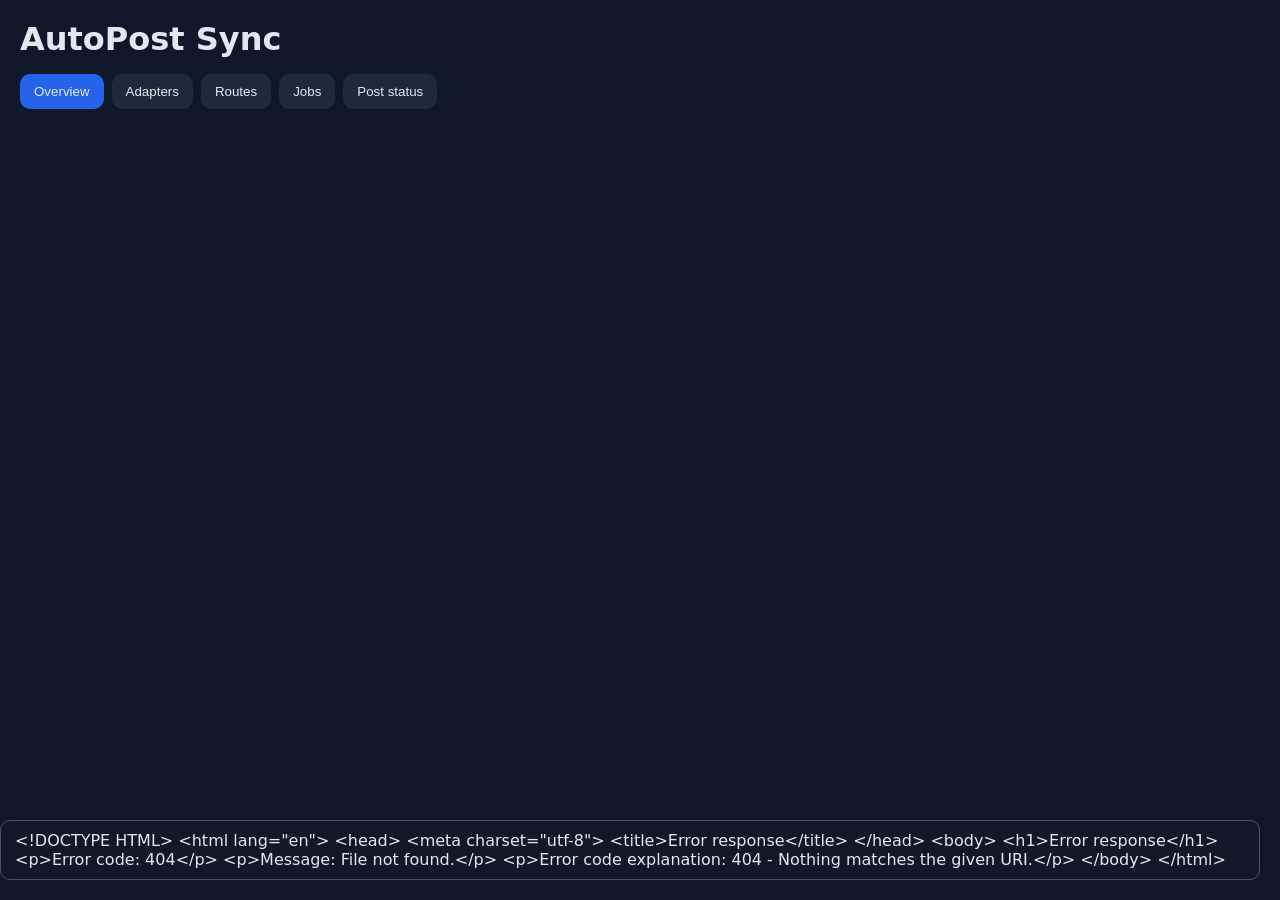
==== app/webui/index.html @ 3914d303 "tg add channel support" ====
<!doctype html>
<html lang="ru">
<head>
  <meta charset="utf-8">
  <meta name="viewport" content="width=device-width,initial-scale=1">
  <title>AutoPost Sync</title>
  <style>
    body{font-family:system-ui,sans-serif;margin:0;background:#0f172a;color:#e2e8f0}
    .wrap{max-width:1400px;margin:0 auto;padding:20px}.tabs{display:flex;gap:8px;flex-wrap:wrap;margin-bottom:16px}.tabs button{padding:10px 14px;border:0;border-radius:10px;background:#1e293b;color:#e2e8f0;cursor:pointer}.tabs button.active{background:#2563eb}.tab{display:none}.tab.active{display:block}
    .grid{display:grid;grid-template-columns:repeat(auto-fit,minmax(280px,1fr));gap:16px}.card{background:#111827;padding:16px;border-radius:14px;border:1px solid #334155}h2,h3{margin:0 0 12px} h1{margin:0 0 16px}
    label{display:block;margin-bottom:10px}.label{display:block;font-size:12px;color:#94a3b8;margin-bottom:4px}.help{display:block;font-size:12px;color:#94a3b8;margin-top:4px}
    input,select,textarea{width:100%;box-sizing:border-box;padding:10px;border-radius:10px;border:1px solid #475569;background:#020617;color:#e2e8f0}.checkbox{width:auto} textarea{min-height:90px}
    .row{display:grid;grid-template-columns:1fr 1fr;gap:10px}.row3{display:grid;grid-template-columns:repeat(3,1fr);gap:10px}.row4{display:grid;grid-template-columns:repeat(4,1fr);gap:10px}
    .btn{padding:10px 14px;border:0;border-radius:10px;background:#2563eb;color:white;cursor:pointer}.btn.secondary{background:#334155}.btn.danger{background:#b91c1c}.btn.small{padding:6px 10px;font-size:12px}
    .muted{color:#94a3b8;font-size:13px}.mono{font-family:ui-monospace,monospace}.pill{display:inline-block;padding:3px 8px;border-radius:999px;background:#1e293b;font-size:12px}.hidden{display:none}.toast{position:fixed;right:20px;bottom:20px;background:#111827;border:1px solid #475569;padding:10px 14px;border-radius:10px}
    table{width:100%;border-collapse:collapse}th,td{padding:8px;border-bottom:1px solid #334155;text-align:left;vertical-align:top}.route-head{cursor:pointer}.route-expanded{background:#0b1220}.warning{color:#fbbf24}.good{color:#86efac}.inline{display:flex;gap:8px;align-items:center;flex-wrap:wrap}
  </style>
</head>
<body><div class="wrap">
  <h1>AutoPost Sync</h1>
  <div class="tabs">
    <button class="active" data-tab="overview">Overview</button>
    <button data-tab="adapters">Adapters</button>
    <button data-tab="routes">Routes</button>
    <button data-tab="jobs">Jobs</button>
    <button data-tab="links">Post status</button>
  </div>
  <section id="tab-overview" class="tab active"><div id="overview"></div></section>
  <section id="tab-adapters" class="tab">
    <div class="row" style="margin-bottom:16px"><div class="card"><h3>Создать инстанс адаптера</h3><div class="row3"><label><span class="label">Тип адаптера</span><select id="newAdapterKey"></select></label><label><span class="label">ID инстанса</span><input id="newInstanceId" placeholder="telegram-main"></label><label><span class="label">Название</span><input id="newDisplayName" placeholder="Telegram main"></label></div><div class="inline"><button class="btn" id="createInstanceBtn">Создать</button><span class="muted">После сохранения конфигурации нужен restart приложения.</span></div></div></div>
    <div id="adapterInstances"></div>
  </section>
  <section id="tab-routes" class="tab">
    <div class="card">
      <h3>Новый маршрут</h3>
      <form id="routeForm">
        <div class="row3">
          <label><span class="label">Route ID</span><input name="id" required></label>
          <label><span class="label">Source adapter</span><select name="source_adapter_id"></select></label>
          <label><span class="label">Source chat id / ссылка</span><input name="source_chat_id" required><span class="help">Можно указать числовой chat id, @username или ссылку вида https://t.me/username</span></label>
          <label><span class="label">Target adapter</span><select name="target_adapter_id"></select></label>
          <label><span class="label">Target chat id / ссылка</span><input name="target_chat_id" required><span class="help">Можно указать числовой chat id, @username или ссылку вида https://t.me/username</span></label>
          <label><span class="label">Enabled</span><select name="enabled"><option value="true">true</option><option value="false">false</option></select></label>
        </div>
        <div class="inline" style="margin-top:8px"><button class="btn" type="submit">Сохранить маршрут</button><button class="btn secondary" type="button" id="routeDeleteBtn">Удалить по id</button></div>
      </form>
    </div>
    <div class="card" style="margin-top:16px"><div id="routes"></div></div>
  </section>
  <section id="tab-jobs" class="tab"><div class="card"><div id="jobs"></div></div></section>
  <section id="tab-links" class="tab"><div class="card"><div id="links"></div></div></section>
</div><div id="toast" class="toast hidden"></div>
<script>
const state={defs:[],instances:[],overview:{},routes:[],jobs:[],links:[],expandedRouteId:null};
const $=s=>document.querySelector(s); const $$=s=>Array.from(document.querySelectorAll(s)); const esc=s=>String(s??'').replace(/[&<>"']/g,m=>({'&':'&amp;','<':'&lt;','>':'&gt;','"':'&quot;',"'":'&#39;'}[m]));
async function api(url, opts={}){const r=await fetch(url,{headers:{'content-type':'application/json'},...opts}); if(!r.ok) throw new Error(await r.text()); return r.headers.get('content-type')?.includes('json')?r.json():r.text()}
function toast(msg){const el=$('#toast');el.textContent=msg;el.classList.remove('hidden');setTimeout(()=>el.classList.add('hidden'),3000)}
$$('.tabs button').forEach(b=>b.onclick=()=>{$$('.tabs button').forEach(x=>x.classList.remove('active')); b.classList.add('active'); $$('.tab').forEach(x=>x.classList.remove('active')); $('#tab-'+b.dataset.tab).classList.add('active')})
function bool(v){return String(v)==='true'} function listStr(v){return String(v||'').split(',').map(x=>x.trim()).filter(Boolean)}
function valueFromField(field, raw){ if(field.field_type==='bool') return bool(raw); if(field.field_type==='int') return raw===''?null:Number(raw); if(field.field_type==='float') return raw===''?null:Number(raw); if(field.field_type==='list_str') return listStr(raw); return raw===''?null:String(raw)}
function fieldInput(field, value, secretPresent=false){ const val=value??field.default??''; const attrs=`data-name="${field.name}" data-type="${field.field_type}" ${field.secret?'data-secret="1"':''}`; if(field.field_type==='bool'){return `<select ${attrs}><option value="true" ${val!==false?'selected':''}>true</option><option value="false" ${val===false?'selected':''}>false</option></select>`} if(field.field_type==='choice'){return `<select ${attrs}>${(field.options||[]).map(o=>`<option value="${esc(o.value)}" ${o.value===val?'selected':''}>${esc(o.label)}</option>`).join('')}</select>`} if(field.field_type==='list_str'){return `<input ${attrs} value="${esc((val||[]).join(', '))}" placeholder="id1, id2">`} if(field.secret){return `<input ${attrs} type="password" placeholder="${secretPresent?'Оставь пустым чтобы не менять':'Введите значение'}">`} return `<input ${attrs} value="${esc(val)}">`; }
function isFieldVisible(values, rule){ if(!rule) return true; if(rule.all) return rule.all.every(child=>isFieldVisible(values, child)); if(rule.any) return rule.any.some(child=>isFieldVisible(values, child)); if(!rule.field) return true; const value = values[rule.field]; if(rule.eq !== undefined && rule.eq !== null && value !== rule.eq) return false; if(rule.ne !== undefined && rule.ne !== null && value === rule.ne) return false; if(Array.isArray(rule.in) && !rule.in.includes(value)) return false; if(Array.isArray(rule.not_in) && rule.not_in.includes(value)) return false; if(rule.is_true === true && value !== true) return false; if(rule.is_false === true && value !== false) return false; if(rule.is_none === true && value !== null && value !== undefined && value !== '') return false; if(rule.is_not_none === true && (value === null || value === undefined || value === '')) return false; return true;}
function collectFormValues(form, def){ const values = {}; for(const field of (def.fields || [])){ const el=form.querySelector(`[data-name="${field.name}"]`); if(!el) continue; values[field.name]=valueFromField(field, el.value);} return values; }
function updateFieldVisibility(form, def){ const values=collectFormValues(form, def); for(const field of (def.fields||[])){ const wrapper=form.querySelector(`[data-field-wrapper="1"][data-field-name="${field.name}"]`); if(!wrapper) continue; wrapper.classList.toggle('hidden', !isFieldVisible(values, field.visible_when)); }}
function buildDiagnostics(){ const o=state.overview||{}; const diagnostics=[]; if((o.routes_total||0)>0 && (o.routes_with_policy||0)===0) diagnostics.push('Есть маршруты, но ни у одного нет настроек синхронизации'); if((o.routes_total||0) > (o.routes_with_policy||0)) diagnostics.push('У части маршрутов не настроена политика синхронизации'); const disabledUpdates=(state.instances||[]).filter(x=>x.enabled && x.config && x.config.receive_updates===false); if(disabledUpdates.length) diagnostics.push('Adapter receives no updates: '+disabledUpdates.map(x=>x.id).join(', ')); if((o.jobs_total||0)===0) diagnostics.push('Delivery queue is idle'); return diagnostics;}
function renderOverview(){ const o=state.overview||{}; const diagnostics=buildDiagnostics(); const statuses=o.adapter_runtime_statuses||[]; $('#overview').innerHTML=`<div class="grid"><div class="card"><h3>Сводка</h3><div class="muted">adapter instances: ${o.adapter_instances_total||0}</div><div class="muted">routes: ${o.routes_total||0}</div><div class="muted">routes with sync settings: ${o.routes_with_policy||0}</div><div class="muted">jobs: ${o.jobs_total||0}</div><div class="muted">links: ${o.links_total||0}</div></div><div class="card"><h3>Runtime adapters</h3>${statuses.map(x=>`<div style="margin-bottom:10px"><div class="mono">${esc(x.instance_id)} <span class="pill">${esc(x.platform)}</span> <span class="pill">${esc(x.status||'unknown')}</span> ${x.connected?'<span class="good">connected</span>':'<span class="warning">not connected</span>'}</div><div class="muted">events: ${x.events_received||0}, ignored: ${x.events_ignored||0}, published: ${x.posts_published||0}</div>${x.last_error?`<div class="warning">last error: ${esc(x.last_error)}</div>`:''}${(x.logs||[]).slice(0,3).map(log=>`<div class="muted mono">${esc(log.ts||'')} ${esc(log.message||'')}</div>`).join('')}</div>`).join('')||'<div class="muted">пока нет</div>'}</div><div class="card"><h3>Jobs by status</h3>${Object.entries(o.jobs_by_status||{}).map(([k,v])=>`<div>${esc(k)}: ${v}</div>`).join('')||'<div class="muted">пусто</div>'}</div><div class="card"><h3>Диагностика</h3>${diagnostics.length?diagnostics.map(x=>`<div class="muted">${esc(x)}</div>`).join(''):'<div class="muted">Явных проблем не найдено</div>'}</div></div>`;}
function renderDefinitionsSelect(){ $('#newAdapterKey').innerHTML=state.defs.map(d=>`<option value="${esc(d.adapter_key)}">${esc(d.title)}</option>`).join('') }
function buildInstanceCard(instance){ const def=state.defs.find(d=>d.adapter_key===instance.adapter_key); if(!def) return ''; const cfg=instance.config||{}; const present=instance.secret_fields_present||{}; const simple=def.fields.filter(f=>f.scope==='simple'); const adv=def.fields.filter(f=>f.scope==='advanced'); const renderFields=(fields)=>fields.map(f=>`<label data-field-wrapper="1" data-field-name="${esc(f.name)}"><span class="label">${esc(f.label)}</span>${fieldInput(f, cfg[f.name], !!present[f.name])}<span class="help">${esc(f.help_text||'')}</span></label>`).join(''); return `<div class="card"><div class="inline" style="justify-content:space-between"><div><h3>${esc(instance.display_name)}</h3><div class="muted mono">${esc(instance.id)} · ${esc(instance.adapter_key)} · ${esc(instance.platform)}</div></div><div class="inline"><span class="pill">${instance.enabled?'enabled':'disabled'}</span><button class="btn secondary toggle-advanced" data-id="${esc(instance.id)}">advanced</button><button class="btn danger delete-instance" data-id="${esc(instance.id)}">delete</button></div></div><form class="instance-form" data-id="${esc(instance.id)}" data-adapter-key="${esc(instance.adapter_key)}"><div class="row3">${renderFields(simple)}</div><div class="advanced hidden" id="adv-${esc(instance.id)}"><div class="row3">${renderFields(adv)}</div></div><div class="inline"><button class="btn" type="submit">Сохранить</button><span class="muted">Секретные поля можно оставлять пустыми — старое значение сохранится.</span></div></form></div>` }
function renderInstances(){ $('#adapterInstances').innerHTML=(state.instances||[]).map(buildInstanceCard).join('')||'<div class="card"><div class="muted">Инстансов пока нет</div></div>'; $$('.toggle-advanced').forEach(b=>b.onclick=()=>$('#adv-'+b.dataset.id).classList.toggle('hidden')); $$('.delete-instance').forEach(b=>b.onclick=async()=>{await api('/api/adapter-instances/'+encodeURIComponent(b.dataset.id),{method:'DELETE'}); toast('Инстанс удалён'); await refreshAll()}); $$('.instance-form').forEach(f=>{ const def=state.defs.find(x=>x.adapter_key===f.dataset.adapterKey); const reeval=()=>updateFieldVisibility(f, def); f.onchange=reeval; f.oninput=reeval; reeval(); f.onsubmit=saveInstanceForm }) }
async function saveInstanceForm(e){ e.preventDefault(); const form=e.currentTarget; const id=form.dataset.id; const adapter_key=form.dataset.adapterKey; const instance=state.instances.find(x=>x.id===id); const def=state.defs.find(x=>x.adapter_key===adapter_key); const config={}, secrets={}; for(const field of def.fields){ const el=form.querySelector(`[data-name="${field.name}"]`); if(!el) continue; const value=valueFromField(field, el.value); if(field.secret){ if(el.value.trim()!=='') secrets[field.name]=value; } else { if(field.name==='display_name') continue; if(field.name==='enabled') continue; config[field.name]=value; } } await api('/api/adapter-instances',{method:'POST', body:JSON.stringify({id,adapter_key,display_name:form.querySelector('[data-name="display_name"]').value||instance.display_name,enabled:bool(form.querySelector('[data-name="enabled"]').value),config,secrets})}); toast('Сохранено. Для runtime нужен restart.'); await refreshAll() }
async function createInstance(){ const adapter_key=$('#newAdapterKey').value; const id=$('#newInstanceId').value.trim(); const display_name=$('#newDisplayName').value.trim()||id; if(!id) return toast('Нужен id'); await api('/api/adapter-instances',{method:'POST', body:JSON.stringify({id,adapter_key,display_name,enabled:true,config:{},secrets:{}})}); toast('Инстанс создан'); $('#newInstanceId').value=''; $('#newDisplayName').value=''; await refreshAll() }
function fillRouteOptions(){ const opts=(state.instances||[]).map(x=>`<option value="${esc(x.id)}">${esc(x.display_name)} (${esc(x.id)})</option>`).join(''); $('[name="source_adapter_id"]').innerHTML=opts; $('[name="target_adapter_id"]').innerHTML=opts }
function routePolicyStatus(route){ if(!route.has_policy) return '<span class="warning">нет настроек синхронизации</span>'; if(route.policy_enabled) return '<span class="good">настроено</span>'; return '<span class="warning">политика выключена</span>'; }
function routeDetail(route){ const checked=(v)=>v?'checked':''; return `<div><div class="muted" style="margin-bottom:10px">Настройки синхронизации именно для этого маршрута.</div><form class="route-policy-form" data-id="${esc(route.id)}"><div class="row4"><label><span class="label">Синхронизация маршрута</span><select name="has_policy"><option value="true" ${(route.has_policy && route.policy_enabled)?'selected':''}>включена</option><option value="false" ${(!route.has_policy || !route.policy_enabled)?'selected':''}>выключена</option></select><span class="help">Если выключено, этот маршрут не создаёт jobs.</span></label><label><span class="label">Repost mode</span><select name="repost_mode"><option value="ignore" ${route.repost_mode==='ignore'?'selected':''}>ignore</option><option value="flatten" ${route.repost_mode==='flatten'?'selected':''}>flatten</option><option value="preserve_reference" ${route.repost_mode==='preserve_reference'?'selected':''}>preserve_reference</option></select></label><label><span class="label">Max images</span><input name="max_images" value="${esc(route.content_policy?.max_images ?? '')}"></label></div><div class="row4"><label><input class="checkbox" type="checkbox" name="allow_text" ${checked(route.content_policy?.allow_text ?? true)}> Текст</label><label><input class="checkbox" type="checkbox" name="allow_images" ${checked(route.content_policy?.allow_images ?? true)}> Картинки</label><label><input class="checkbox" type="checkbox" name="allow_video" ${checked(route.content_policy?.allow_video ?? true)}> Видео</label><label><input class="checkbox" type="checkbox" name="allow_audio" ${checked(route.content_policy?.allow_audio ?? true)}> Аудио</label><label><input class="checkbox" type="checkbox" name="allow_documents" ${checked(route.content_policy?.allow_documents ?? false)}> Документы</label><label><input class="checkbox" type="checkbox" name="allow_reposts" ${checked(route.content_policy?.allow_reposts ?? false)}> Репосты</label><label><input class="checkbox" type="checkbox" name="drop_unsupported_media" ${checked(route.content_policy?.drop_unsupported_media ?? true)}> Отбрасывать неподдерживаемые медиа</label></div><label><span class="label">Text template</span><textarea name="copy_text_template" placeholder="{text}">${esc(route.copy_text_template || '')}</textarea><span class="help">Можно использовать {text}. Пример: {text}

Источник: Telegram</span></label><div class="inline"><button class="btn small" type="submit">Сохранить настройки маршрута</button><button class="btn danger small route-delete-inline" type="button" data-id="${esc(route.id)}">Удалить маршрут</button></div></form></div>`; }
function renderRoutes(){ const rows=(state.routes||[]).map(r=>{ const expanded = state.expandedRouteId===r.id; return `<tr class="route-head" data-route-id="${esc(r.id)}"><td>${esc(r.id)}</td><td>${esc(r.source_adapter_id)} / <span class="mono">${esc(r.source_chat_id)}</span></td><td>${esc(r.target_adapter_id)} / <span class="mono">${esc(r.target_chat_id)}</span></td><td>${esc(r.enabled)}</td><td>${routePolicyStatus(r)}</td></tr><tr class="route-expanded ${expanded?'':'hidden'}" data-route-detail="${esc(r.id)}"><td colspan="5">${routeDetail(r)}</td></tr>`; }).join(''); $('#routes').innerHTML=`<table><thead><tr><th>id</th><th>source</th><th>target</th><th>enabled</th><th>sync</th></tr></thead><tbody>${rows}</tbody></table>`; $$('[data-route-id]').forEach(tr=>tr.onclick=()=>{state.expandedRouteId=state.expandedRouteId===tr.dataset.routeId?null:tr.dataset.routeId; renderRoutes();}); $$('.route-policy-form').forEach(f=>f.onsubmit=saveRoutePolicy); $$('.route-delete-inline').forEach(b=>b.onclick=async(ev)=>{ev.stopPropagation(); const id=b.dataset.id; await api('/routes/'+encodeURIComponent(id),{method:'DELETE'}); toast('Route deleted'); if(state.expandedRouteId===id) state.expandedRouteId=null; await refreshAll();}); }
async function saveRoute(e){ e.preventDefault(); const f=e.currentTarget; const src=state.instances.find(x=>x.id===f.source_adapter_id.value); const dst=state.instances.find(x=>x.id===f.target_adapter_id.value); await api('/routes',{method:'POST', body:JSON.stringify({id:f.id.value,source_adapter_id:f.source_adapter_id.value,source_platform:src.platform,source_chat_id:f.source_chat_id.value,target_adapter_id:f.target_adapter_id.value,target_platform:dst.platform,target_chat_id:f.target_chat_id.value,enabled:bool(f.enabled.value),has_policy:false,policy_enabled:true,content_policy:{allow_text:true,allow_images:true,allow_video:true,allow_audio:true,allow_documents:false,allow_reposts:false,drop_unsupported_media:true},repost_mode:'ignore',copy_text_template:null})}); toast('Маршрут сохранён'); await refreshAll() }
async function saveRoutePolicy(e){ e.preventDefault(); const form=e.currentTarget; const route = state.routes.find(x=>x.id===form.dataset.id); if(!route) return; const syncEnabled = bool(form.has_policy.value); await api('/routes',{method:'POST', body:JSON.stringify({...route, has_policy: syncEnabled, policy_enabled: syncEnabled, repost_mode: form.repost_mode.value, copy_text_template: form.copy_text_template.value || null, content_policy: { allow_text: form.allow_text.checked, allow_images: form.allow_images.checked, allow_video: form.allow_video.checked, allow_audio: form.allow_audio.checked, allow_documents: form.allow_documents.checked, allow_reposts: form.allow_reposts.checked, max_images: form.max_images.value===''?null:Number(form.max_images.value), max_video_size_mb: route.content_policy?.max_video_size_mb ?? null, max_audio_size_mb: route.content_policy?.max_audio_size_mb ?? null, drop_unsupported_media: form.drop_unsupported_media.checked }})}); toast('Настройки маршрута сохранены'); await refreshAll(); state.expandedRouteId=form.dataset.id; renderRoutes(); }
function renderJobs(){ $('#jobs').innerHTML='<table><thead><tr><th>id</th><th>status</th><th>target</th><th>origin</th><th>attempts</th><th>error</th><th></th></tr></thead><tbody>'+(state.jobs||[]).map(j=>`<tr><td>${j.id}</td><td>${esc(j.status)}</td><td>${esc(j.target_adapter_id||j.target_platform)} / <span class="mono">${esc(j.target_chat_id)}</span></td><td>${esc(j.origin_adapter_id||j.origin_platform)} / <span class="mono">${esc(j.origin_chat_id)}:${esc(j.origin_message_id)}</span></td><td>${j.attempts}/${j.max_attempts}</td><td class="mono">${esc(j.last_error||'')}</td><td>${['dead_letter','retrying'].includes(j.status)?`<button class="btn secondary" onclick="requeueJob(${j.id})">requeue</button>`:''}</td></tr>`).join('')+'</tbody></table>' }
function renderLinks(){ $('#links').innerHTML='<table><thead><tr><th>origin</th><th>target</th><th>created</th></tr></thead><tbody>'+(state.links||[]).map(l=>`<tr><td>${esc(l.origin_adapter_id||l.origin_platform)} / <span class="mono">${esc(l.origin_chat_id)}:${esc(l.origin_message_id)}</span></td><td>${esc(l.target_adapter_id||l.target_platform)} / <span class="mono">${esc(l.target_chat_id)}:${esc(l.target_message_id)}</span></td><td>${esc(l.created_at||'')}</td></tr>`).join('')+'</tbody></table>' }
async function requeueJob(id){ await api('/api/dashboard/jobs/'+id+'/requeue',{method:'POST'}); toast('Job requeued'); await refreshJobs() }
async function refreshJobs(){ state.overview=await api('/api/dashboard/overview'); state.jobs=await api('/api/dashboard/jobs'); state.links=await api('/api/dashboard/message-links'); renderOverview(); renderJobs(); renderLinks(); }
async function refreshAll(){ state.defs=await api('/api/adapter-definitions'); state.instances=await api('/api/adapter-instances'); state.overview=await api('/api/dashboard/overview'); state.routes=await api('/api/dashboard/routes'); state.jobs=await api('/api/dashboard/jobs'); state.links=await api('/api/dashboard/message-links'); renderDefinitionsSelect(); renderOverview(); renderInstances(); fillRouteOptions(); renderRoutes(); renderJobs(); renderLinks(); }
$('#createInstanceBtn').onclick=createInstance; $('#routeForm').onsubmit=saveRoute; $('#routeDeleteBtn').onclick=async()=>{const id=$('#routeForm [name="id"]').value; if(!id) return; await api('/routes/'+encodeURIComponent(id),{method:'DELETE'}); toast('Route deleted'); await refreshAll()}; refreshAll().catch(e=>toast(e.message));
</script></body></html>
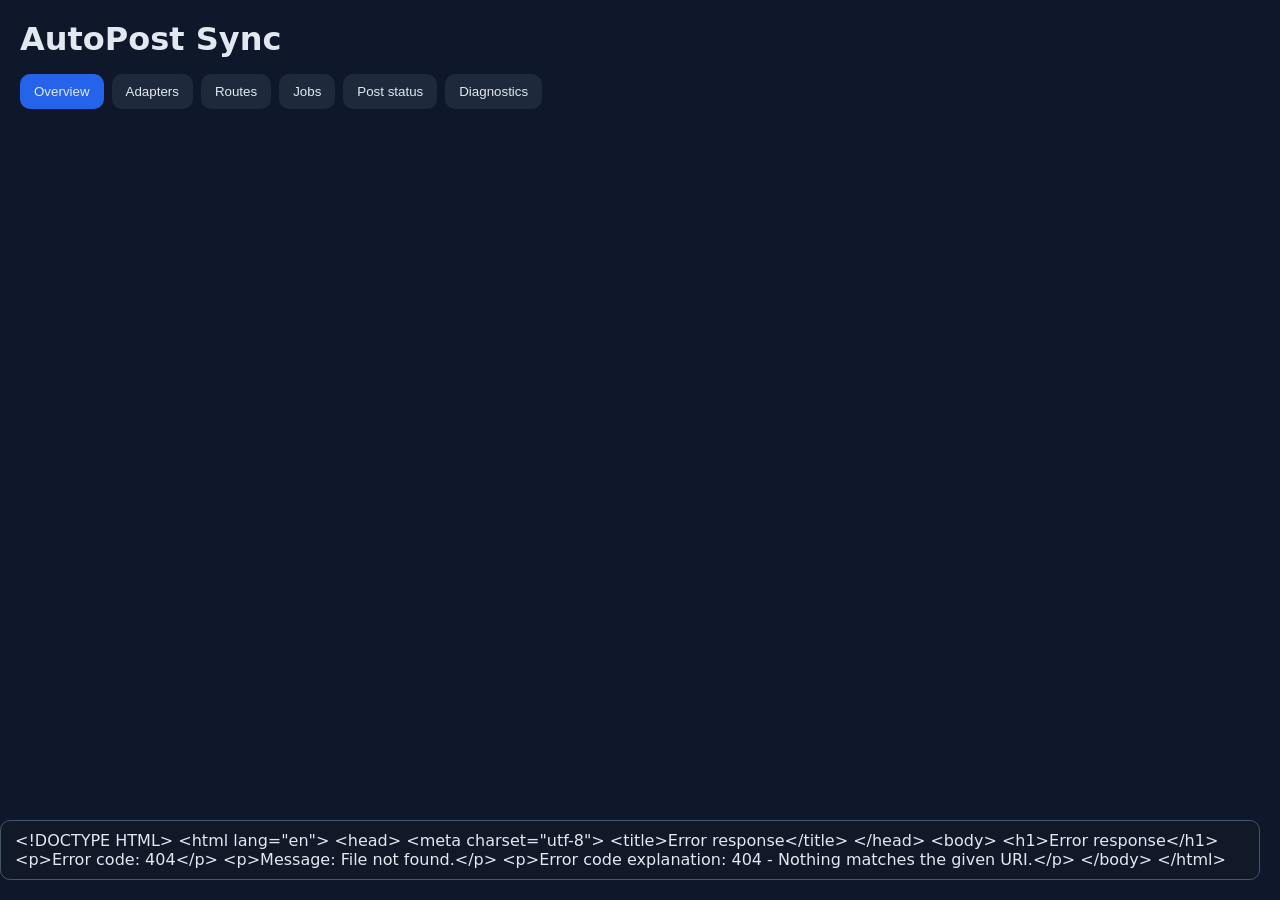
==== commit 540eb12b: "add diag page" ====
--- a/app/webui/index.html
+++ b/app/webui/index.html
@@ -24,6 +24,7 @@
     <button data-tab="routes">Routes</button>
     <button data-tab="jobs">Jobs</button>
     <button data-tab="links">Post status</button>
+    <button data-tab="diagnostics">Diagnostics</button>
   </div>
   <section id="tab-overview" class="tab active"><div id="overview"></div></section>
   <section id="tab-adapters" class="tab">
@@ -49,9 +50,10 @@
   </section>
   <section id="tab-jobs" class="tab"><div class="card"><div id="jobs"></div></div></section>
   <section id="tab-links" class="tab"><div class="card"><div id="links"></div></div></section>
+  <section id="tab-diagnostics" class="tab"><div class="card"><div id="diagnosticsPanel"></div></div></section>
 </div><div id="toast" class="toast hidden"></div>
 <script>
-const state={defs:[],instances:[],overview:{},routes:[],jobs:[],links:[],expandedRouteId:null};
+const state={defs:[],instances:[],overview:{},routes:[],jobs:[],links:[],diagnostics:{},expandedRouteId:null};
 const $=s=>document.querySelector(s); const $$=s=>Array.from(document.querySelectorAll(s)); const esc=s=>String(s??'').replace(/[&<>"']/g,m=>({'&':'&amp;','<':'&lt;','>':'&gt;','"':'&quot;',"'":'&#39;'}[m]));
 async function api(url, opts={}){const r=await fetch(url,{headers:{'content-type':'application/json'},...opts}); if(!r.ok) throw new Error(await r.text()); return r.headers.get('content-type')?.includes('json')?r.json():r.text()}
 function toast(msg){const el=$('#toast');el.textContent=msg;el.classList.remove('hidden');setTimeout(()=>el.classList.add('hidden'),3000)}
@@ -80,7 +82,9 @@
 function renderJobs(){ $('#jobs').innerHTML='<table><thead><tr><th>id</th><th>status</th><th>target</th><th>origin</th><th>attempts</th><th>error</th><th></th></tr></thead><tbody>'+(state.jobs||[]).map(j=>`<tr><td>${j.id}</td><td>${esc(j.status)}</td><td>${esc(j.target_adapter_id||j.target_platform)} / <span class="mono">${esc(j.target_chat_id)}</span></td><td>${esc(j.origin_adapter_id||j.origin_platform)} / <span class="mono">${esc(j.origin_chat_id)}:${esc(j.origin_message_id)}</span></td><td>${j.attempts}/${j.max_attempts}</td><td class="mono">${esc(j.last_error||'')}</td><td>${['dead_letter','retrying'].includes(j.status)?`<button class="btn secondary" onclick="requeueJob(${j.id})">requeue</button>`:''}</td></tr>`).join('')+'</tbody></table>' }
 function renderLinks(){ $('#links').innerHTML='<table><thead><tr><th>origin</th><th>target</th><th>created</th></tr></thead><tbody>'+(state.links||[]).map(l=>`<tr><td>${esc(l.origin_adapter_id||l.origin_platform)} / <span class="mono">${esc(l.origin_chat_id)}:${esc(l.origin_message_id)}</span></td><td>${esc(l.target_adapter_id||l.target_platform)} / <span class="mono">${esc(l.target_chat_id)}:${esc(l.target_message_id)}</span></td><td>${esc(l.created_at||'')}</td></tr>`).join('')+'</tbody></table>' }
 async function requeueJob(id){ await api('/api/dashboard/jobs/'+id+'/requeue',{method:'POST'}); toast('Job requeued'); await refreshJobs() }
-async function refreshJobs(){ state.overview=await api('/api/dashboard/overview'); state.jobs=await api('/api/dashboard/jobs'); state.links=await api('/api/dashboard/message-links'); renderOverview(); renderJobs(); renderLinks(); }
-async function refreshAll(){ state.defs=await api('/api/adapter-definitions'); state.instances=await api('/api/adapter-instances'); state.overview=await api('/api/dashboard/overview'); state.routes=await api('/api/dashboard/routes'); state.jobs=await api('/api/dashboard/jobs'); state.links=await api('/api/dashboard/message-links'); renderDefinitionsSelect(); renderOverview(); renderInstances(); fillRouteOptions(); renderRoutes(); renderJobs(); renderLinks(); }
+function renderDiagnostics(){ const runtime=state.diagnostics?.adapter_runtime_statuses||[]; const routeRows=state.diagnostics?.routes||[]; const cards = runtime.map(r=>`<div class="card" style="margin-bottom:12px"><div class="inline" style="justify-content:space-between"><strong>${esc(r.instance_id)} <span class="pill">${esc(r.platform)}</span></strong><span class="muted">${esc(r.status||'unknown')} / ${r.connected?'connected':'not connected'}</span></div><div class="muted">events: ${r.events_received||0}, ignored: ${r.events_ignored||0}, published: ${r.posts_published||0}</div><div class="muted">last event: ${esc(r.last_event_at||'—')}</div><div class="muted">last error: ${esc(r.last_error||'—')}</div><details style="margin-top:8px"><summary>Последние логи</summary><div class="mono">${(r.logs||[]).map(x=>`${esc(x.ts||'')} ${esc(x.message||'')} ${x.extra?esc(JSON.stringify(x.extra)):''}`).join('<br>')||'пусто'}</div></details><details style="margin-top:8px"><summary>Последние ошибки</summary><div class="mono">${(r.errors||[]).map(x=>`${esc(x.ts||'')} ${esc(x.code||'')} ${esc(x.message||'')}`).join('<br>')||'пусто'}</div></details></div>`).join(''); const routeTable=`<table><thead><tr><th>route</th><th>source</th><th>target</th><th>sync</th></tr></thead><tbody>${routeRows.map(r=>`<tr><td>${esc(r.id)}</td><td>${esc(r.source_adapter_id)} / <span class="mono">${esc(r.source_chat_id)}</span></td><td>${esc(r.target_adapter_id)} / <span class="mono">${esc(r.target_chat_id)}</span></td><td>${r.has_policy&&r.policy_enabled?'<span class="good">on</span>':'<span class="warning">off</span>'}</td></tr>`).join('')}</tbody></table>`; $('#diagnosticsPanel').innerHTML = cards + '<div class="card"><h3>Маршруты</h3>'+routeTable+'</div>'; }
+
+async function refreshJobs(){ state.overview=await api('/api/dashboard/overview'); state.jobs=await api('/api/dashboard/jobs'); state.links=await api('/api/dashboard/message-links'); state.diagnostics=await api('/api/dashboard/diagnostics'); renderOverview(); renderJobs(); renderLinks(); renderDiagnostics(); }
+async function refreshAll(){ state.defs=await api('/api/adapter-definitions'); state.instances=await api('/api/adapter-instances'); state.overview=await api('/api/dashboard/overview'); state.routes=await api('/api/dashboard/routes'); state.jobs=await api('/api/dashboard/jobs'); state.links=await api('/api/dashboard/message-links'); state.diagnostics=await api('/api/dashboard/diagnostics'); renderDefinitionsSelect(); renderOverview(); renderInstances(); fillRouteOptions(); renderRoutes(); renderJobs(); renderLinks(); renderDiagnostics(); }
 $('#createInstanceBtn').onclick=createInstance; $('#routeForm').onsubmit=saveRoute; $('#routeDeleteBtn').onclick=async()=>{const id=$('#routeForm [name="id"]').value; if(!id) return; await api('/routes/'+encodeURIComponent(id),{method:'DELETE'}); toast('Route deleted'); await refreshAll()}; refreshAll().catch(e=>toast(e.message));
 </script></body></html>
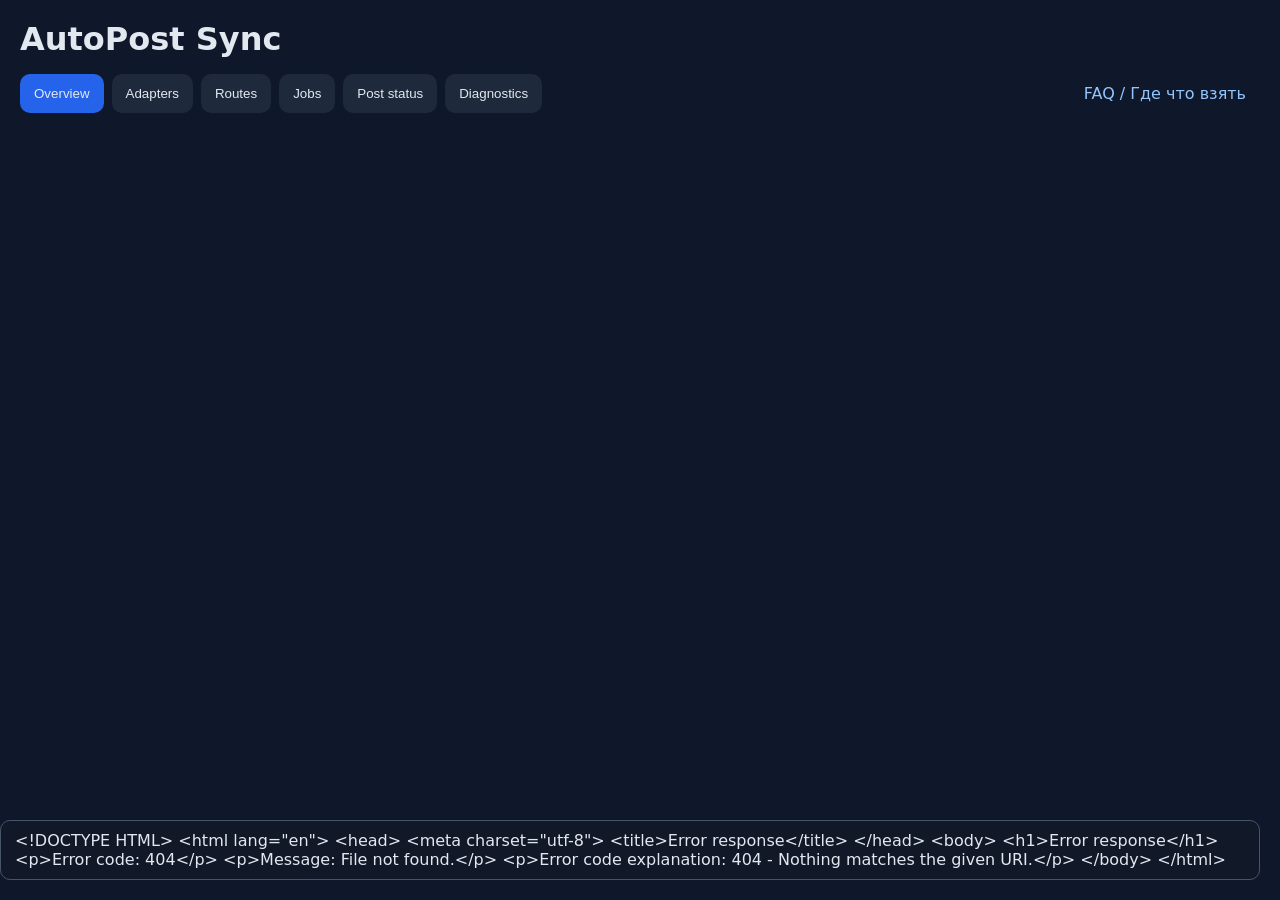
==== commit 0ab92463: "continued vk auth" ====
--- a/app/webui/index.html
+++ b/app/webui/index.html
@@ -13,7 +13,7 @@
     .row{display:grid;grid-template-columns:1fr 1fr;gap:10px}.row3{display:grid;grid-template-columns:repeat(3,1fr);gap:10px}.row4{display:grid;grid-template-columns:repeat(4,1fr);gap:10px}
     .btn{padding:10px 14px;border:0;border-radius:10px;background:#2563eb;color:white;cursor:pointer}.btn.secondary{background:#334155}.btn.danger{background:#b91c1c}.btn.small{padding:6px 10px;font-size:12px}
     .muted{color:#94a3b8;font-size:13px}.mono{font-family:ui-monospace,monospace}.pill{display:inline-block;padding:3px 8px;border-radius:999px;background:#1e293b;font-size:12px}.hidden{display:none}.toast{position:fixed;right:20px;bottom:20px;background:#111827;border:1px solid #475569;padding:10px 14px;border-radius:10px}
-    table{width:100%;border-collapse:collapse}th,td{padding:8px;border-bottom:1px solid #334155;text-align:left;vertical-align:top}.route-head{cursor:pointer}.route-expanded{background:#0b1220}.warning{color:#fbbf24}.good{color:#86efac}.inline{display:flex;gap:8px;align-items:center;flex-wrap:wrap}
+    table{width:100%;border-collapse:collapse}th,td{padding:8px;border-bottom:1px solid #334155;text-align:left;vertical-align:top}.route-head{cursor:pointer}.route-expanded{background:#0b1220}.warning{color:#fbbf24}.good{color:#86efac}.inline{display:flex;gap:8px;align-items:center;flex-wrap:wrap}.faq-link{margin-left:auto;color:#93c5fd;text-decoration:none;padding:10px 14px}.help-icon{display:inline-flex;align-items:center;justify-content:center;width:18px;height:18px;border-radius:999px;border:1px solid #475569;background:#0f172a;color:#93c5fd;font-size:12px;cursor:pointer;margin-left:6px}.label-row{display:flex;align-items:center;gap:6px}.drawer-backdrop{position:fixed;inset:0;background:rgba(2,6,23,.55);display:none}.drawer-backdrop.open{display:block}.drawer{position:absolute;right:0;top:0;bottom:0;width:min(560px,100%);background:#020617;border-left:1px solid #334155;padding:20px;overflow:auto}.drawer-close{margin-left:auto}.md h1,.md h2,.md h3{margin:10px 0}.md p,.md li{line-height:1.5;color:#cbd5e1}
   </style>
 </head>
 <body><div class="wrap">
@@ -24,26 +24,25 @@
     <button data-tab="routes">Routes</button>
     <button data-tab="jobs">Jobs</button>
     <button data-tab="links">Post status</button>
-    <button data-tab="diagnostics">Diagnostics</button>
+    <button data-tab="diagnostics">Diagnostics</button><a class="faq-link" href="/faq.html" target="_blank">FAQ / Где что взять</a>
   </div>
   <section id="tab-overview" class="tab active"><div id="overview"></div></section>
   <section id="tab-adapters" class="tab">
-    <div class="row" style="margin-bottom:16px"><div class="card"><h3>Создать инстанс адаптера</h3><div class="row3"><label><span class="label">Тип адаптера</span><select id="newAdapterKey"></select></label><label><span class="label">ID инстанса</span><input id="newInstanceId" placeholder="telegram-main"></label><label><span class="label">Название</span><input id="newDisplayName" placeholder="Telegram main"></label></div><div class="inline"><button class="btn" id="createInstanceBtn">Создать</button><span class="muted">После сохранения конфигурации нужен restart приложения.</span></div></div></div>
+    <div class="row" style="margin-bottom:16px"><div class="card"><h3>Создать инстанс адаптера</h3><div class="row"><label><span class="label">Тип адаптера</span><select id="newAdapterKey"></select></label><label><span class="label">Название</span><input id="newDisplayName" placeholder="Основной Telegram"></label></div><div class="inline"><button class="btn" id="createInstanceBtn">Создать</button><span class="muted">Внутренний ID будет создан автоматически. Изменения подключения применяются после перезапуска приложения.</span></div></div></div>
+
     <div id="adapterInstances"></div>
   </section>
   <section id="tab-routes" class="tab">
     <div class="card">
       <h3>Новый маршрут</h3>
       <form id="routeForm">
-        <div class="row3">
-          <label><span class="label">Route ID</span><input name="id" required></label>
-          <label><span class="label">Source adapter</span><select name="source_adapter_id"></select></label>
-          <label><span class="label">Source chat id / ссылка</span><input name="source_chat_id" required><span class="help">Можно указать числовой chat id, @username или ссылку вида https://t.me/username</span></label>
-          <label><span class="label">Target adapter</span><select name="target_adapter_id"></select></label>
-          <label><span class="label">Target chat id / ссылка</span><input name="target_chat_id" required><span class="help">Можно указать числовой chat id, @username или ссылку вида https://t.me/username</span></label>
-          <label><span class="label">Enabled</span><select name="enabled"><option value="true">true</option><option value="false">false</option></select></label>
+        <div class="row">
+          <label><span class="label">Откуда</span><select name="source_adapter_id"></select></label>
+          <label><span class="label-row"><span class="label">Источник: chat id / username / ссылка</span><button class="help-icon" type="button" data-help-id="route.source_chat" title="Открыть справку">?</button></span><input name="source_chat_id" required><span class="help">Можно указать числовой chat id, @username или ссылку вида https://t.me/username</span></label>
+          <label><span class="label">Куда</span><select name="target_adapter_id"></select></label>
+          <label><span class="label-row"><span class="label">Назначение: chat id / username / ссылка</span><button class="help-icon" type="button" data-help-id="route.target_chat" title="Открыть справку">?</button></span><input name="target_chat_id" required><span class="help">Можно указать числовой chat id, @username или ссылку вида https://t.me/username</span></label>
         </div>
-        <div class="inline" style="margin-top:8px"><button class="btn" type="submit">Сохранить маршрут</button><button class="btn secondary" type="button" id="routeDeleteBtn">Удалить по id</button></div>
+        <div class="inline" style="margin-top:8px"><button class="btn" type="submit">Создать маршрут</button><span class="muted">ID маршрута будет создан автоматически.</span></div>
       </form>
     </div>
     <div class="card" style="margin-top:16px"><div id="routes"></div></div>
@@ -51,12 +50,31 @@
   <section id="tab-jobs" class="tab"><div class="card"><div id="jobs"></div></div></section>
   <section id="tab-links" class="tab"><div class="card"><div id="links"></div></div></section>
   <section id="tab-diagnostics" class="tab"><div class="card"><div id="diagnosticsPanel"></div></div></section>
-</div><div id="toast" class="toast hidden"></div>
+</div><div id="toast" class="toast hidden"></div><div id="helpBackdrop" class="drawer-backdrop"><div class="drawer"><div class="inline"><h2 id="helpTitle" style="margin:0">Справка</h2><button class="btn secondary btn small drawer-close" id="helpCloseBtn" type="button">Закрыть</button></div><div id="helpSummary" class="muted" style="margin:8px 0 14px"></div><div id="helpBody" class="md"></div></div></div>
 <script>
-const state={defs:[],instances:[],overview:{},routes:[],jobs:[],links:[],diagnostics:{},expandedRouteId:null};
+const state={defs:[],instances:[],overview:{},routes:[],jobs:[],links:[],diagnostics:{},expandedRouteId:null,helpEntries:[],vkAdminGroups:{},vkAdminGroupsLoading:{},vkAdminGroupsSelected:{}};
 const $=s=>document.querySelector(s); const $$=s=>Array.from(document.querySelectorAll(s)); const esc=s=>String(s??'').replace(/[&<>"']/g,m=>({'&':'&amp;','<':'&lt;','>':'&gt;','"':'&quot;',"'":'&#39;'}[m]));
 async function api(url, opts={}){const r=await fetch(url,{headers:{'content-type':'application/json'},...opts}); if(!r.ok) throw new Error(await r.text()); return r.headers.get('content-type')?.includes('json')?r.json():r.text()}
 function toast(msg){const el=$('#toast');el.textContent=msg;el.classList.remove('hidden');setTimeout(()=>el.classList.add('hidden'),3000)}
+function formatUnixTs(ts){ const value=Number(ts); if(!Number.isFinite(value) || value<=0) return '—'; return new Date(value*1000).toLocaleString('ru-RU'); }
+function mdToHtml(md){
+  const escHtml=s=>String(s||'').replace(/[&<>"]/g,m=>({"&":"&amp;","<":"&lt;",">":"&gt;","\"":"&quot;"}[m]));
+  return String(md||'').split(/\n\n+/).map(block=>{
+    if(block.startsWith('### ')) return `<h3>${escHtml(block.slice(4))}</h3>`;
+    if(block.startsWith('## ')) return `<h2>${escHtml(block.slice(3))}</h2>`;
+    if(block.startsWith('# ')) return `<h1>${escHtml(block.slice(2))}</h1>`;
+    if(block.split('\n').every(line=>line.trim().startsWith('- '))){
+      return `<ul>${block.split('\n').map(line=>`<li>${escHtml(line.trim().slice(2))}</li>`).join('')}</ul>`;
+    }
+    return `<p>${escHtml(block).replace(/\n/g,'<br>')}</p>`;
+  }).join('');
+}
+function findHelpEntry(id){ return (state.helpEntries||[]).find(x=>x.id===id); }
+function openHelp(id){ const entry=findHelpEntry(id); if(!entry){ toast('Справка пока не найдена'); return; } $('#helpTitle').textContent=entry.title||'Справка'; $('#helpSummary').textContent=entry.summary||''; $('#helpBody').innerHTML=mdToHtml(entry.body_markdown||''); $('#helpBackdrop').classList.add('open'); }
+function closeHelp(){ $('#helpBackdrop').classList.remove('open'); }
+function helpButton(id){ return id ? `<button class="help-icon" type="button" data-help-id="${esc(id)}" title="Открыть справку">?</button>` : ''; }
+function attachHelpButtons(root=document){ root.querySelectorAll('[data-help-id]').forEach(btn=>btn.onclick=(e)=>{ e.preventDefault(); e.stopPropagation(); openHelp(btn.dataset.helpId); }); }
+
 $$('.tabs button').forEach(b=>b.onclick=()=>{$$('.tabs button').forEach(x=>x.classList.remove('active')); b.classList.add('active'); $$('.tab').forEach(x=>x.classList.remove('active')); $('#tab-'+b.dataset.tab).classList.add('active')})
 function bool(v){return String(v)==='true'} function listStr(v){return String(v||'').split(',').map(x=>x.trim()).filter(Boolean)}
 function valueFromField(field, raw){ if(field.field_type==='bool') return bool(raw); if(field.field_type==='int') return raw===''?null:Number(raw); if(field.field_type==='float') return raw===''?null:Number(raw); if(field.field_type==='list_str') return listStr(raw); return raw===''?null:String(raw)}
@@ -67,24 +85,209 @@
 function buildDiagnostics(){ const o=state.overview||{}; const diagnostics=[]; if((o.routes_total||0)>0 && (o.routes_with_policy||0)===0) diagnostics.push('Есть маршруты, но ни у одного нет настроек синхронизации'); if((o.routes_total||0) > (o.routes_with_policy||0)) diagnostics.push('У части маршрутов не настроена политика синхронизации'); const disabledUpdates=(state.instances||[]).filter(x=>x.enabled && x.config && x.config.receive_updates===false); if(disabledUpdates.length) diagnostics.push('Adapter receives no updates: '+disabledUpdates.map(x=>x.id).join(', ')); if((o.jobs_total||0)===0) diagnostics.push('Delivery queue is idle'); return diagnostics;}
 function renderOverview(){ const o=state.overview||{}; const diagnostics=buildDiagnostics(); const statuses=o.adapter_runtime_statuses||[]; $('#overview').innerHTML=`<div class="grid"><div class="card"><h3>Сводка</h3><div class="muted">adapter instances: ${o.adapter_instances_total||0}</div><div class="muted">routes: ${o.routes_total||0}</div><div class="muted">routes with sync settings: ${o.routes_with_policy||0}</div><div class="muted">jobs: ${o.jobs_total||0}</div><div class="muted">links: ${o.links_total||0}</div></div><div class="card"><h3>Runtime adapters</h3>${statuses.map(x=>`<div style="margin-bottom:10px"><div class="mono">${esc(x.instance_id)} <span class="pill">${esc(x.platform)}</span> <span class="pill">${esc(x.status||'unknown')}</span> ${x.connected?'<span class="good">connected</span>':'<span class="warning">not connected</span>'}</div><div class="muted">events: ${x.events_received||0}, ignored: ${x.events_ignored||0}, published: ${x.posts_published||0}</div>${x.last_error?`<div class="warning">last error: ${esc(x.last_error)}</div>`:''}${(x.logs||[]).slice(0,3).map(log=>`<div class="muted mono">${esc(log.ts||'')} ${esc(log.message||'')}</div>`).join('')}</div>`).join('')||'<div class="muted">пока нет</div>'}</div><div class="card"><h3>Jobs by status</h3>${Object.entries(o.jobs_by_status||{}).map(([k,v])=>`<div>${esc(k)}: ${v}</div>`).join('')||'<div class="muted">пусто</div>'}</div><div class="card"><h3>Диагностика</h3>${diagnostics.length?diagnostics.map(x=>`<div class="muted">${esc(x)}</div>`).join(''):'<div class="muted">Явных проблем не найдено</div>'}</div></div>`;}
 function renderDefinitionsSelect(){ $('#newAdapterKey').innerHTML=state.defs.map(d=>`<option value="${esc(d.adapter_key)}">${esc(d.title)}</option>`).join('') }
-function buildInstanceCard(instance){ const def=state.defs.find(d=>d.adapter_key===instance.adapter_key); if(!def) return ''; const cfg=instance.config||{}; const present=instance.secret_fields_present||{}; const simple=def.fields.filter(f=>f.scope==='simple'); const adv=def.fields.filter(f=>f.scope==='advanced'); const renderFields=(fields)=>fields.map(f=>`<label data-field-wrapper="1" data-field-name="${esc(f.name)}"><span class="label">${esc(f.label)}</span>${fieldInput(f, cfg[f.name], !!present[f.name])}<span class="help">${esc(f.help_text||'')}</span></label>`).join(''); return `<div class="card"><div class="inline" style="justify-content:space-between"><div><h3>${esc(instance.display_name)}</h3><div class="muted mono">${esc(instance.id)} · ${esc(instance.adapter_key)} · ${esc(instance.platform)}</div></div><div class="inline"><span class="pill">${instance.enabled?'enabled':'disabled'}</span><button class="btn secondary toggle-advanced" data-id="${esc(instance.id)}">advanced</button><button class="btn danger delete-instance" data-id="${esc(instance.id)}">delete</button></div></div><form class="instance-form" data-id="${esc(instance.id)}" data-adapter-key="${esc(instance.adapter_key)}"><div class="row3">${renderFields(simple)}</div><div class="advanced hidden" id="adv-${esc(instance.id)}"><div class="row3">${renderFields(adv)}</div></div><div class="inline"><button class="btn" type="submit">Сохранить</button><span class="muted">Секретные поля можно оставлять пустыми — старое значение сохранится.</span></div></form></div>` }
-function renderInstances(){ $('#adapterInstances').innerHTML=(state.instances||[]).map(buildInstanceCard).join('')||'<div class="card"><div class="muted">Инстансов пока нет</div></div>'; $$('.toggle-advanced').forEach(b=>b.onclick=()=>$('#adv-'+b.dataset.id).classList.toggle('hidden')); $$('.delete-instance').forEach(b=>b.onclick=async()=>{await api('/api/adapter-instances/'+encodeURIComponent(b.dataset.id),{method:'DELETE'}); toast('Инстанс удалён'); await refreshAll()}); $$('.instance-form').forEach(f=>{ const def=state.defs.find(x=>x.adapter_key===f.dataset.adapterKey); const reeval=()=>updateFieldVisibility(f, def); f.onchange=reeval; f.oninput=reeval; reeval(); f.onsubmit=saveInstanceForm }) }
+function getVkAdminGroups(instanceId){ return state.vkAdminGroups[instanceId] || []; }
+function buildVkGroupsPicker(instance, groups){
+  if(!groups.length) return '';
+  const preferredGroupId = String(instance?.config?.group_id || '').trim();
+  const selectedCount = groups.length;
+  const selectedGroupIds = new Set(state.vkAdminGroupsSelected[instance.id] || groups.map(group => String(group.id)));
+  return `<div class="card" style="margin-top:10px;padding:12px;background:#020617;border:1px solid #334155" data-vk-groups-panel="${esc(instance.id)}">
+    <div class="inline" style="justify-content:space-between;align-items:center">
+      <strong>Админ-группы</strong>
+      <div class="inline">
+        <button class="btn secondary btn small vk-select-all-btn" type="button" data-id="${esc(instance.id)}">Выбрать все</button>
+        <button class="btn secondary btn small vk-clear-groups-btn" type="button" data-id="${esc(instance.id)}">Снять все</button>
+      </div>
+    </div>
+    <div class="help" style="margin-top:8px">Выбранные <code>group_ids</code> уйдут в legacy community-token OAuth. Для сохранения токена в инстанс будет использован токен текущего <code>VK Group ID</code>.</div>
+    <div class="help">Найдено групп: <span class="mono">${selectedCount}</span>${preferredGroupId ? ` · текущий VK Group ID: <span class="mono">${esc(preferredGroupId)}</span>` : ''}</div>
+    <div style="margin-top:10px;display:grid;grid-template-columns:repeat(auto-fit,minmax(220px,1fr));gap:8px">
+      ${groups.map(group => {
+        const groupId = String(group.id);
+        const checked = selectedGroupIds.has(groupId) ? 'checked' : '';
+        const title = [group.name, group.screen_name ? `@${group.screen_name}` : null].filter(Boolean).join(' · ');
+        return `<label style="display:flex;gap:8px;align-items:flex-start;padding:8px;border:1px solid #334155;border-radius:10px;background:#0f172a">
+          <input class="checkbox vk-group-checkbox" type="checkbox" data-instance-id="${esc(instance.id)}" data-group-id="${esc(groupId)}" ${checked}>
+          <span>
+            <span class="mono">${esc(groupId)}</span>
+            <span class="help">${esc(title || 'Без названия')}</span>
+          </span>
+        </label>`;
+      }).join('')}
+    </div>
+  </div>`;
+}
+function buildVkOauthCard(instance, cfg, present){
+  const groups = getVkAdminGroups(instance.id);
+  const hasUserToken = !!present.user_access_token_for_media;
+  const hasRefreshToken = !!present.vk_oauth_refresh_token;
+  const hasGroupsScopeToken = !!present.vk_groups_access_token;
+  const hasLegacyGroupToken = !!present.token;
+  return `<div class="card" style="margin:10px 0;padding:12px;background:#0f172a;border:1px solid #1e293b">
+    <div class="inline" style="justify-content:space-between;align-items:flex-start;gap:12px">
+      <div>
+        <div style="font-weight:600">Официальный VK ID OAuth</div>
+        <div class="muted" style="margin-top:4px">${hasUserToken ? 'VK user token сохранён. Этот путь используется для публикации текста, фото и видео через официальный API.' : 'Подключи VK user token через VK ID. Это основной путь для публикации постов с фото.'}</div>
+        <div class="help" style="margin-top:8px">Где взять Client ID: открой кабинет VK ID / своё приложение / Параметры приложения / поле client_id.</div>
+        <div class="help">Access token для публикации: <span class="mono">${hasUserToken ? 'saved' : 'not saved'}</span></div>
+        <div class="help">Refresh token: <span class="mono">${hasRefreshToken ? 'saved' : 'not saved'}</span></div>
+        <div class="help">Срок действия access token: <span class="mono">${esc(formatUnixTs(cfg.vk_oauth_token_expires_at))}</span></div>
+        <div class="help">Groups scope token для списка админ-групп: <span class="mono">${hasGroupsScopeToken ? 'saved' : 'not saved'}</span></div>
+        <div class="help">Legacy group token: <span class="mono">${hasLegacyGroupToken ? 'saved' : 'not saved'}</span></div>
+        <div class="help">Если у тебя несколько сообществ, сначала загрузи список через <code>groups.get</code>, потом при необходимости запусти legacy community-token flow для выбранных <code>group_ids</code>.</div>
+        <div class="help">user_id: <span class="mono">${esc(cfg.vk_oauth_user_id || '—')}</span></div>
+        <div class="help">scope: <span class="mono">${esc(cfg.vk_oauth_scope || '—')}</span></div>
+      </div>
+      <div class="inline" style="align-items:flex-start;flex-direction:column">
+        <button class="btn vk-auth-btn" type="button" data-id="${esc(instance.id)}">Войти с VK</button>
+        <button class="btn secondary vk-load-groups-btn" type="button" data-id="${esc(instance.id)}" style="margin-top:8px">Загрузить админ-группы</button>
+        <button class="btn secondary vk-groups-auth-btn" type="button" data-id="${esc(instance.id)}" style="margin-top:8px">Legacy: токен сообщества</button>
+      </div>
+    </div>
+    ${buildVkGroupsPicker(instance, groups)}
+  </div>`;
+}
+function buildInstanceCard(instance){
+  const def = state.defs.find(d => d.adapter_key === instance.adapter_key);
+  if(!def) return '';
+  const cfg = instance.config || {};
+  const present = instance.secret_fields_present || {};
+  const simple = def.fields.filter(f => f.scope === 'simple');
+  const adv = def.fields.filter(f => f.scope === 'advanced');
+  const renderFields = (fields) => fields.map(f => `<label data-field-wrapper="1" data-field-name="${esc(f.name)}"><span class="label-row"><span class="label">${esc(f.label)}</span>${helpButton(f.help_entry_id)}</span>${fieldInput(f, cfg[f.name], !!present[f.name])}<span class="help">${esc(f.help_text || '')}</span></label>`).join('');
+  const vkOauthStatus = instance.adapter_key === 'vk' ? buildVkOauthCard(instance, cfg, present) : '';
+  return `<div class="card"><div class="inline" style="justify-content:space-between"><div><h3>${esc(instance.display_name)}</h3><div class="muted mono">${esc(instance.id)} · ${esc(instance.adapter_key)} · ${esc(instance.platform)}</div></div><div class="inline"><span class="pill">${instance.enabled ? 'enabled' : 'disabled'}</span><button class="btn secondary toggle-advanced" data-id="${esc(instance.id)}">advanced</button><button class="btn danger delete-instance" data-id="${esc(instance.id)}">delete</button></div></div><form class="instance-form" data-id="${esc(instance.id)}" data-adapter-key="${esc(instance.adapter_key)}"><div class="row3">${renderFields(simple)}</div>${vkOauthStatus}<div class="advanced hidden" id="adv-${esc(instance.id)}"><div class="row3">${renderFields(adv)}</div></div><div class="inline"><button class="btn" type="submit">Сохранить</button><span class="muted">Секретные поля можно оставлять пустыми — старое значение сохранится.</span></div></form></div>`;
+}
+function renderInstances(){
+  $('#adapterInstances').innerHTML=(state.instances||[]).map(buildInstanceCard).join('')||'<div class="card"><div class="muted">Инстансов пока нет</div></div>';
+  $$('.toggle-advanced').forEach(b=>b.onclick=()=>$('#adv-'+b.dataset.id).classList.toggle('hidden'));
+  $$('.delete-instance').forEach(b=>b.onclick=async()=>{await api('/api/adapter-instances/'+encodeURIComponent(b.dataset.id),{method:'DELETE'}); toast('Инстанс удалён'); await refreshAll()});
+  $$('.vk-auth-btn').forEach(b=>b.onclick=async()=>{ try{ await startVkAuth(b.dataset.id); } catch(e){ toast(e.message); } });
+  $$('.vk-load-groups-btn').forEach(b=>b.onclick=async()=>{ try{ await loadVkAdminGroups(b.dataset.id); } catch(e){ toast(e.message); } });
+  $$('.vk-groups-auth-btn').forEach(b=>b.onclick=async()=>{ try{ await startVkGroupsAuth(b.dataset.id); } catch(e){ toast(e.message); } });
+  $$('.vk-select-all-btn').forEach(b=>b.onclick=()=>setVkGroupChecks(b.dataset.id, true));
+  $$('.vk-clear-groups-btn').forEach(b=>b.onclick=()=>setVkGroupChecks(b.dataset.id, false));
+  $$('.vk-group-checkbox').forEach(cb=>cb.onchange=()=>{ state.vkAdminGroupsSelected[cb.dataset.instanceId] = getSelectedVkGroupIds(cb.dataset.instanceId); });
+  $$('.instance-form').forEach(f=>{ const def=state.defs.find(x=>x.adapter_key===f.dataset.adapterKey); const reeval=()=>updateFieldVisibility(f, def); f.onchange=reeval; f.oninput=reeval; reeval(); f.onsubmit=saveInstanceForm });
+  attachHelpButtons($('#adapterInstances'));
+  for(const instance of (state.instances||[])){
+    if(instance.adapter_key !== 'vk') continue;
+    const present = instance.secret_fields_present || {};
+    if (!(present.vk_groups_access_token || present.vk_oauth_access_token || present.user_access_token_for_media)) continue;
+    if (getVkAdminGroups(instance.id).length || state.vkAdminGroupsLoading[instance.id]) continue;
+    loadVkAdminGroups(instance.id, {silent:true}).catch(()=>{});
+  }
+}
 async function saveInstanceForm(e){ e.preventDefault(); const form=e.currentTarget; const id=form.dataset.id; const adapter_key=form.dataset.adapterKey; const instance=state.instances.find(x=>x.id===id); const def=state.defs.find(x=>x.adapter_key===adapter_key); const config={}, secrets={}; for(const field of def.fields){ const el=form.querySelector(`[data-name="${field.name}"]`); if(!el) continue; const value=valueFromField(field, el.value); if(field.secret){ if(el.value.trim()!=='') secrets[field.name]=value; } else { if(field.name==='display_name') continue; if(field.name==='enabled') continue; config[field.name]=value; } } await api('/api/adapter-instances',{method:'POST', body:JSON.stringify({id,adapter_key,display_name:form.querySelector('[data-name="display_name"]').value||instance.display_name,enabled:bool(form.querySelector('[data-name="enabled"]').value),config,secrets})}); toast('Сохранено. Для runtime нужен restart.'); await refreshAll() }
-async function createInstance(){ const adapter_key=$('#newAdapterKey').value; const id=$('#newInstanceId').value.trim(); const display_name=$('#newDisplayName').value.trim()||id; if(!id) return toast('Нужен id'); await api('/api/adapter-instances',{method:'POST', body:JSON.stringify({id,adapter_key,display_name,enabled:true,config:{},secrets:{}})}); toast('Инстанс создан'); $('#newInstanceId').value=''; $('#newDisplayName').value=''; await refreshAll() }
+async function createInstance(){ const adapter_key=$('#newAdapterKey').value; const display_name=$('#newDisplayName').value.trim(); if(!display_name) return toast('Нужно название'); await api('/api/adapter-instances',{method:'POST', body:JSON.stringify({id:null,adapter_key,display_name,enabled:true,config:{},secrets:{}})}); toast('Инстанс создан'); $('#newDisplayName').value=''; await refreshAll() }
+function getSelectedVkGroupIds(instanceId){
+  return $$('.vk-group-checkbox')
+    .filter(el => el.dataset.instanceId === instanceId && el.checked)
+    .map(el => el.dataset.groupId)
+    .filter(Boolean);
+}
+function setVkGroupChecks(instanceId, checked){
+  $$('.vk-group-checkbox').forEach(el => {
+    if (el.dataset.instanceId === instanceId) {
+      el.checked = checked;
+    }
+  });
+  state.vkAdminGroupsSelected[instanceId] = getSelectedVkGroupIds(instanceId);
+}
+async function loadVkAdminGroups(instanceId, {silent=false}={}){
+  if (state.vkAdminGroupsLoading[instanceId]) return;
+  state.vkAdminGroupsLoading[instanceId] = true;
+  try{
+    const instance = state.instances.find(x => x.id === instanceId);
+    const hasAnyUserToken = !!(
+      instance?.secret_fields_present?.vk_oauth_access_token ||
+      instance?.secret_fields_present?.user_access_token_for_media ||
+      instance?.secret_fields_present?.vk_groups_access_token
+    );
+    if (!hasAnyUserToken) {
+      await startVkGroupsScopeAuth(instanceId);
+      return;
+    }
+    const res = await api('/api/auth/vk/groups',{method:'POST', body:JSON.stringify({instance_id: instanceId})});
+    const groups = res.groups || [];
+    state.vkAdminGroups[instanceId] = groups;
+    if (!state.vkAdminGroupsSelected[instanceId] || !state.vkAdminGroupsSelected[instanceId].length) {
+      state.vkAdminGroupsSelected[instanceId] = groups.map(group => String(group.id));
+    }
+    renderInstances();
+    if (!silent) toast(`Загружено групп: ${groups.length}`);
+  } finally {
+    delete state.vkAdminGroupsLoading[instanceId];
+  }
+}
+async function startVkAuth(instanceId){
+  const res = await api('/api/auth/vk/start',{method:'POST', body:JSON.stringify({instance_id: instanceId})});
+  if(!res.authorize_url) throw new Error('VK authorize URL not returned');
+  const popup = window.open(res.authorize_url, '_blank', 'popup,width=760,height=760');
+  if(!popup){
+    window.location.href = res.authorize_url;
+    return;
+  }
+  popup.focus?.();
+  toast('Открыл окно VK авторизации');
+}
+async function startVkGroupsScopeAuth(instanceId){
+  const res = await api('/api/auth/vk/groups-scope-start',{method:'POST', body:JSON.stringify({instance_id: instanceId})});
+  if(!res.authorize_url) throw new Error('VK groups scope authorize URL not returned');
+  const popup = window.open(res.authorize_url, '_blank', 'popup,width=760,height=760');
+  if(!popup){
+    window.location.href = res.authorize_url;
+    return;
+  }
+  popup.focus?.();
+  toast('Открыл окно VK groups authorization');
+}
+async function startVkGroupsAuth(instanceId){
+  const instance = state.instances.find(x => x.id === instanceId);
+  const selected = getSelectedVkGroupIds(instanceId);
+  const fallbackGroupId = String(instance?.config?.group_id || '').trim();
+  const groupIds = selected.length ? selected.join(',') : fallbackGroupId;
+  if (!groupIds) throw new Error('Нужно выбрать хотя бы одну группу или указать VK Group ID в настройках');
+  const res = await api('/api/auth/vk/groups-auth-start',{method:'POST', body:JSON.stringify({instance_id: instanceId, group_ids: groupIds})});
+  if(!res.authorize_url) throw new Error('VK group authorize URL not returned');
+  const popup = window.open(res.authorize_url, '_blank', 'popup,width=760,height=760');
+  if(!popup){
+    window.location.href = res.authorize_url;
+    return;
+  }
+  popup.focus?.();
+  toast('Открыл окно VK group authorization');
+}
 function fillRouteOptions(){ const opts=(state.instances||[]).map(x=>`<option value="${esc(x.id)}">${esc(x.display_name)} (${esc(x.id)})</option>`).join(''); $('[name="source_adapter_id"]').innerHTML=opts; $('[name="target_adapter_id"]').innerHTML=opts }
 function routePolicyStatus(route){ if(!route.has_policy) return '<span class="warning">нет настроек синхронизации</span>'; if(route.policy_enabled) return '<span class="good">настроено</span>'; return '<span class="warning">политика выключена</span>'; }
-function routeDetail(route){ const checked=(v)=>v?'checked':''; return `<div><div class="muted" style="margin-bottom:10px">Настройки синхронизации именно для этого маршрута.</div><form class="route-policy-form" data-id="${esc(route.id)}"><div class="row4"><label><span class="label">Синхронизация маршрута</span><select name="has_policy"><option value="true" ${(route.has_policy && route.policy_enabled)?'selected':''}>включена</option><option value="false" ${(!route.has_policy || !route.policy_enabled)?'selected':''}>выключена</option></select><span class="help">Если выключено, этот маршрут не создаёт jobs.</span></label><label><span class="label">Repost mode</span><select name="repost_mode"><option value="ignore" ${route.repost_mode==='ignore'?'selected':''}>ignore</option><option value="flatten" ${route.repost_mode==='flatten'?'selected':''}>flatten</option><option value="preserve_reference" ${route.repost_mode==='preserve_reference'?'selected':''}>preserve_reference</option></select></label><label><span class="label">Max images</span><input name="max_images" value="${esc(route.content_policy?.max_images ?? '')}"></label></div><div class="row4"><label><input class="checkbox" type="checkbox" name="allow_text" ${checked(route.content_policy?.allow_text ?? true)}> Текст</label><label><input class="checkbox" type="checkbox" name="allow_images" ${checked(route.content_policy?.allow_images ?? true)}> Картинки</label><label><input class="checkbox" type="checkbox" name="allow_video" ${checked(route.content_policy?.allow_video ?? true)}> Видео</label><label><input class="checkbox" type="checkbox" name="allow_audio" ${checked(route.content_policy?.allow_audio ?? true)}> Аудио</label><label><input class="checkbox" type="checkbox" name="allow_documents" ${checked(route.content_policy?.allow_documents ?? false)}> Документы</label><label><input class="checkbox" type="checkbox" name="allow_reposts" ${checked(route.content_policy?.allow_reposts ?? false)}> Репосты</label><label><input class="checkbox" type="checkbox" name="drop_unsupported_media" ${checked(route.content_policy?.drop_unsupported_media ?? true)}> Отбрасывать неподдерживаемые медиа</label></div><label><span class="label">Text template</span><textarea name="copy_text_template" placeholder="{text}">${esc(route.copy_text_template || '')}</textarea><span class="help">Можно использовать {text}. Пример: {text}
-
-Источник: Telegram</span></label><div class="inline"><button class="btn small" type="submit">Сохранить настройки маршрута</button><button class="btn danger small route-delete-inline" type="button" data-id="${esc(route.id)}">Удалить маршрут</button></div></form></div>`; }
-function renderRoutes(){ const rows=(state.routes||[]).map(r=>{ const expanded = state.expandedRouteId===r.id; return `<tr class="route-head" data-route-id="${esc(r.id)}"><td>${esc(r.id)}</td><td>${esc(r.source_adapter_id)} / <span class="mono">${esc(r.source_chat_id)}</span></td><td>${esc(r.target_adapter_id)} / <span class="mono">${esc(r.target_chat_id)}</span></td><td>${esc(r.enabled)}</td><td>${routePolicyStatus(r)}</td></tr><tr class="route-expanded ${expanded?'':'hidden'}" data-route-detail="${esc(r.id)}"><td colspan="5">${routeDetail(r)}</td></tr>`; }).join(''); $('#routes').innerHTML=`<table><thead><tr><th>id</th><th>source</th><th>target</th><th>enabled</th><th>sync</th></tr></thead><tbody>${rows}</tbody></table>`; $$('[data-route-id]').forEach(tr=>tr.onclick=()=>{state.expandedRouteId=state.expandedRouteId===tr.dataset.routeId?null:tr.dataset.routeId; renderRoutes();}); $$('.route-policy-form').forEach(f=>f.onsubmit=saveRoutePolicy); $$('.route-delete-inline').forEach(b=>b.onclick=async(ev)=>{ev.stopPropagation(); const id=b.dataset.id; await api('/routes/'+encodeURIComponent(id),{method:'DELETE'}); toast('Route deleted'); if(state.expandedRouteId===id) state.expandedRouteId=null; await refreshAll();}); }
-async function saveRoute(e){ e.preventDefault(); const f=e.currentTarget; const src=state.instances.find(x=>x.id===f.source_adapter_id.value); const dst=state.instances.find(x=>x.id===f.target_adapter_id.value); await api('/routes',{method:'POST', body:JSON.stringify({id:f.id.value,source_adapter_id:f.source_adapter_id.value,source_platform:src.platform,source_chat_id:f.source_chat_id.value,target_adapter_id:f.target_adapter_id.value,target_platform:dst.platform,target_chat_id:f.target_chat_id.value,enabled:bool(f.enabled.value),has_policy:false,policy_enabled:true,content_policy:{allow_text:true,allow_images:true,allow_video:true,allow_audio:true,allow_documents:false,allow_reposts:false,drop_unsupported_media:true},repost_mode:'ignore',copy_text_template:null})}); toast('Маршрут сохранён'); await refreshAll() }
-async function saveRoutePolicy(e){ e.preventDefault(); const form=e.currentTarget; const route = state.routes.find(x=>x.id===form.dataset.id); if(!route) return; const syncEnabled = bool(form.has_policy.value); await api('/routes',{method:'POST', body:JSON.stringify({...route, has_policy: syncEnabled, policy_enabled: syncEnabled, repost_mode: form.repost_mode.value, copy_text_template: form.copy_text_template.value || null, content_policy: { allow_text: form.allow_text.checked, allow_images: form.allow_images.checked, allow_video: form.allow_video.checked, allow_audio: form.allow_audio.checked, allow_documents: form.allow_documents.checked, allow_reposts: form.allow_reposts.checked, max_images: form.max_images.value===''?null:Number(form.max_images.value), max_video_size_mb: route.content_policy?.max_video_size_mb ?? null, max_audio_size_mb: route.content_policy?.max_audio_size_mb ?? null, drop_unsupported_media: form.drop_unsupported_media.checked }})}); toast('Настройки маршрута сохранены'); await refreshAll(); state.expandedRouteId=form.dataset.id; renderRoutes(); }
+function routeDetail(route){
+  const checked=v=>v?'checked':'';
+  const sourceResolved = route.source_chat_canonical && route.source_chat_canonical !== route.source_chat_id
+    ? ` · resolved: <span class="mono">${esc(route.source_chat_canonical)}</span>`
+    : '';
+  const targetResolved = route.target_chat_canonical && route.target_chat_canonical !== route.target_chat_id
+    ? ` · resolved: <span class="mono">${esc(route.target_chat_canonical)}</span>`
+    : '';
+  return `<div><div class="muted" style="margin-bottom:10px">Настройки маршрута. Здесь можно поменять и адресацию, и политику синхронизации.</div><form class="route-policy-form" data-id="${esc(route.id)}"><div class="row"><label><span class="label">Откуда</span><select name="source_adapter_id">${state.instances.map(x=>`<option value="${esc(x.id)}" ${x.id===route.source_adapter_id?'selected':''}>${esc(x.id)} (${esc(x.platform)})</option>`).join('')}</select></label><label><span class="label-row"><span class="label">Источник: chat id / username / ссылка</span>${helpButton('route.source_chat')}</span><input name="source_chat_id" value="${esc(route.source_chat_id)}"><span class="help">Можно указать числовой chat id, @username или ссылку.</span><span class="help">raw: <span class="mono">${esc(route.source_chat_id || '')}</span>${sourceResolved}</span></label><label><span class="label">Куда</span><select name="target_adapter_id">${state.instances.map(x=>`<option value="${esc(x.id)}" ${x.id===route.target_adapter_id?'selected':''}>${esc(x.id)} (${esc(x.platform)})</option>`).join('')}</select></label><label><span class="label-row"><span class="label">Назначение: chat id / username / ссылка</span>${helpButton('route.target_chat')}</span><input name="target_chat_id" value="${esc(route.target_chat_id)}"><span class="help">Можно указать числовой chat id, @username или ссылку.</span><span class="help">raw: <span class="mono">${esc(route.target_chat_id || '')}</span>${targetResolved}</span></label></div><div class="row4"><label><span class="label-row"><span class="label">Маршрут</span>${helpButton('route.enabled')}</span><select name="has_policy"><option value="true" ${(route.has_policy && route.policy_enabled)?'selected':''}>включён</option><option value="false" ${(!route.has_policy || !route.policy_enabled)?'selected':''}>выключен</option></select><span class="help">Если выключено, этот маршрут не создаёт jobs.</span></label><label><span class="label">Repost mode</span><select name="repost_mode"><option value="ignore" ${route.repost_mode==='ignore'?'selected':''}>ignore</option><option value="flatten" ${route.repost_mode==='flatten'?'selected':''}>flatten</option><option value="preserve_reference" ${route.repost_mode==='preserve_reference'?'selected':''}>preserve_reference</option></select></label><label><span class="label">Max images</span><input name="max_images" value="${esc(route.content_policy?.max_images ?? '')}"></label></div><div class="row4"><label><input class="checkbox" type="checkbox" name="allow_text" ${checked(route.content_policy?.allow_text ?? true)}> Текст</label><label><input class="checkbox" type="checkbox" name="allow_images" ${checked(route.content_policy?.allow_images ?? true)}> Картинки</label><label><input class="checkbox" type="checkbox" name="allow_video" ${checked(route.content_policy?.allow_video ?? true)}> Видео</label><label><input class="checkbox" type="checkbox" name="allow_audio" ${checked(route.content_policy?.allow_audio ?? true)}> Аудио</label><label><input class="checkbox" type="checkbox" name="allow_documents" ${checked(route.content_policy?.allow_documents ?? false)}> Документы</label><label><input class="checkbox" type="checkbox" name="allow_reposts" ${checked(route.content_policy?.allow_reposts ?? false)}> Репосты</label><label><input class="checkbox" type="checkbox" name="drop_unsupported_media" ${checked(route.content_policy?.drop_unsupported_media ?? true)}> Отбрасывать неподдерживаемые медиа</label></div><label><span class="label">Text template</span><textarea name="copy_text_template" placeholder="{text}">${esc(route.copy_text_template || '')}</textarea><span class="help">Можно использовать {text}. Пример: {text}
+
+Источник: Telegram</span></label><div class="inline"><button class="btn small" type="submit">Сохранить настройки маршрута</button><button class="btn danger small route-delete-inline" type="button" data-id="${esc(route.id)}">Удалить маршрут</button></div></form></div>`;
+}
+function routeEndpointDisplay(adapterId, rawValue, canonicalValue){
+  const raw = `<div><strong>${esc(adapterId)}</strong> / <span class="mono">${esc(rawValue||'')}</span></div>`;
+  if(canonicalValue && canonicalValue !== rawValue){
+    return `${raw}<div class="muted small">resolved as <span class="mono">${esc(canonicalValue)}</span></div>`;
+  }
+  return raw;
+}
+function renderRoutes(){ const rows=(state.routes||[]).map(r=>{ const expanded = state.expandedRouteId===r.id; return `<tr class="route-head" data-route-id="${esc(r.id)}"><td>${esc(r.id)}</td><td>${routeEndpointDisplay(r.source_adapter_id, r.source_chat_id, r.source_chat_canonical)}</td><td>${routeEndpointDisplay(r.target_adapter_id, r.target_chat_id, r.target_chat_canonical)}</td><td>${routePolicyStatus(r)}</td></tr><tr class="route-expanded ${expanded?'':'hidden'}" data-route-detail="${esc(r.id)}"><td colspan="4">${routeDetail(r)}</td></tr>`; }).join(''); $('#routes').innerHTML=`<table><thead><tr><th>маршрут</th><th>откуда</th><th>куда</th><th>состояние</th></tr></thead><tbody>${rows}</tbody></table>`; $$('[data-route-id]').forEach(tr=>tr.onclick=()=>{state.expandedRouteId=state.expandedRouteId===tr.dataset.routeId?null:tr.dataset.routeId; renderRoutes();}); $$('.route-policy-form').forEach(f=>f.onsubmit=saveRoutePolicy); attachHelpButtons($('#routes')); $$('.route-delete-inline').forEach(b=>b.onclick=async(ev)=>{ev.stopPropagation(); const id=b.dataset.id; await api('/routes/'+encodeURIComponent(id),{method:'DELETE'}); toast('Route deleted'); if(state.expandedRouteId===id) state.expandedRouteId=null; await refreshAll();}); }
+async function saveRoute(e){ e.preventDefault(); const f=e.currentTarget; const src=state.instances.find(x=>x.id===f.source_adapter_id.value); const dst=state.instances.find(x=>x.id===f.target_adapter_id.value); const created = await api('/routes',{method:'POST', body:JSON.stringify({id:null,source_adapter_id:f.source_adapter_id.value,source_platform:src.platform,source_chat_id:f.source_chat_id.value,target_adapter_id:f.target_adapter_id.value,target_platform:dst.platform,target_chat_id:f.target_chat_id.value,enabled:true,has_policy:true,policy_enabled:true,content_policy:{allow_text:true,allow_images:true,allow_video:true,allow_audio:false,allow_documents:false,allow_reposts:false,drop_unsupported_media:true},repost_mode:'ignore',copy_text_template:null})}); toast('Маршрут создан'); await refreshAll(); state.expandedRouteId=created.id; renderRoutes(); }
+async function saveRoutePolicy(e){ e.preventDefault(); const form=e.currentTarget; const route = state.routes.find(x=>x.id===form.dataset.id); if(!route) return; const routeEnabled = bool(form.has_policy.value); const src=state.instances.find(x=>x.id===form.source_adapter_id.value); const dst=state.instances.find(x=>x.id===form.target_adapter_id.value); await api('/routes',{method:'POST', body:JSON.stringify({...route, source_adapter_id: form.source_adapter_id.value, source_platform: src.platform, source_chat_id: form.source_chat_id.value, target_adapter_id: form.target_adapter_id.value, target_platform: dst.platform, target_chat_id: form.target_chat_id.value, enabled: routeEnabled, has_policy: routeEnabled, policy_enabled: routeEnabled, repost_mode: form.repost_mode.value, copy_text_template: form.copy_text_template.value || null, content_policy: { allow_text: form.allow_text.checked, allow_images: form.allow_images.checked, allow_video: form.allow_video.checked, allow_audio: form.allow_audio.checked, allow_documents: form.allow_documents.checked, allow_reposts: form.allow_reposts.checked, max_images: form.max_images.value===''?null:Number(form.max_images.value), max_video_size_mb: route.content_policy?.max_video_size_mb ?? null, max_audio_size_mb: route.content_policy?.max_audio_size_mb ?? null, drop_unsupported_media: form.drop_unsupported_media.checked }})}); toast('Настройки маршрута сохранены'); await refreshAll(); state.expandedRouteId=form.dataset.id; renderRoutes(); }
 function renderJobs(){ $('#jobs').innerHTML='<table><thead><tr><th>id</th><th>status</th><th>target</th><th>origin</th><th>attempts</th><th>error</th><th></th></tr></thead><tbody>'+(state.jobs||[]).map(j=>`<tr><td>${j.id}</td><td>${esc(j.status)}</td><td>${esc(j.target_adapter_id||j.target_platform)} / <span class="mono">${esc(j.target_chat_id)}</span></td><td>${esc(j.origin_adapter_id||j.origin_platform)} / <span class="mono">${esc(j.origin_chat_id)}:${esc(j.origin_message_id)}</span></td><td>${j.attempts}/${j.max_attempts}</td><td class="mono">${esc(j.last_error||'')}</td><td>${['dead_letter','retrying'].includes(j.status)?`<button class="btn secondary" onclick="requeueJob(${j.id})">requeue</button>`:''}</td></tr>`).join('')+'</tbody></table>' }
 function renderLinks(){ $('#links').innerHTML='<table><thead><tr><th>origin</th><th>target</th><th>created</th></tr></thead><tbody>'+(state.links||[]).map(l=>`<tr><td>${esc(l.origin_adapter_id||l.origin_platform)} / <span class="mono">${esc(l.origin_chat_id)}:${esc(l.origin_message_id)}</span></td><td>${esc(l.target_adapter_id||l.target_platform)} / <span class="mono">${esc(l.target_chat_id)}:${esc(l.target_message_id)}</span></td><td>${esc(l.created_at||'')}</td></tr>`).join('')+'</tbody></table>' }
 async function requeueJob(id){ await api('/api/dashboard/jobs/'+id+'/requeue',{method:'POST'}); toast('Job requeued'); await refreshJobs() }
-function renderDiagnostics(){ const runtime=state.diagnostics?.adapter_runtime_statuses||[]; const routeRows=state.diagnostics?.routes||[]; const cards = runtime.map(r=>`<div class="card" style="margin-bottom:12px"><div class="inline" style="justify-content:space-between"><strong>${esc(r.instance_id)} <span class="pill">${esc(r.platform)}</span></strong><span class="muted">${esc(r.status||'unknown')} / ${r.connected?'connected':'not connected'}</span></div><div class="muted">events: ${r.events_received||0}, ignored: ${r.events_ignored||0}, published: ${r.posts_published||0}</div><div class="muted">last event: ${esc(r.last_event_at||'—')}</div><div class="muted">last error: ${esc(r.last_error||'—')}</div><details style="margin-top:8px"><summary>Последние логи</summary><div class="mono">${(r.logs||[]).map(x=>`${esc(x.ts||'')} ${esc(x.message||'')} ${x.extra?esc(JSON.stringify(x.extra)):''}`).join('<br>')||'пусто'}</div></details><details style="margin-top:8px"><summary>Последние ошибки</summary><div class="mono">${(r.errors||[]).map(x=>`${esc(x.ts||'')} ${esc(x.code||'')} ${esc(x.message||'')}`).join('<br>')||'пусто'}</div></details></div>`).join(''); const routeTable=`<table><thead><tr><th>route</th><th>source</th><th>target</th><th>sync</th></tr></thead><tbody>${routeRows.map(r=>`<tr><td>${esc(r.id)}</td><td>${esc(r.source_adapter_id)} / <span class="mono">${esc(r.source_chat_id)}</span></td><td>${esc(r.target_adapter_id)} / <span class="mono">${esc(r.target_chat_id)}</span></td><td>${r.has_policy&&r.policy_enabled?'<span class="good">on</span>':'<span class="warning">off</span>'}</td></tr>`).join('')}</tbody></table>`; $('#diagnosticsPanel').innerHTML = cards + '<div class="card"><h3>Маршруты</h3>'+routeTable+'</div>'; }
+function renderDiagnostics(){ const runtime=state.diagnostics?.adapter_runtime_statuses||[]; const routeRows=state.diagnostics?.routes||[]; const cards = runtime.map(r=>`<div class="card" style="margin-bottom:12px"><div class="inline" style="justify-content:space-between"><strong>${esc(r.instance_id)} <span class="pill">${esc(r.platform)}</span></strong><span class="muted">${esc(r.status||'unknown')} / ${r.connected?'connected':'not connected'}</span></div><div class="muted">events: ${r.events_received||0}, ignored: ${r.events_ignored||0}, published: ${r.posts_published||0}</div><div class="muted">last event: ${esc(r.last_event_at||'—')}</div><div class="muted">last error: ${esc(r.last_error||'—')}</div><details style="margin-top:8px"><summary>Последние логи</summary><div class="mono">${(r.logs||[]).map(x=>`${esc(x.ts||'')} ${esc(x.message||'')} ${x.extra?esc(JSON.stringify(x.extra)):''}`).join('<br>')||'пусто'}</div></details><details style="margin-top:8px"><summary>Последние ошибки</summary><div class="mono">${(r.errors||[]).map(x=>`${esc(x.ts||'')} ${esc(x.code||'')} ${esc(x.message||'')}`).join('<br>')||'пусто'}</div></details></div>`).join(''); const routeTable=`<table><thead><tr><th>route</th><th>source</th><th>target</th><th>sync</th></tr></thead><tbody>${routeRows.map(r=>`<tr><td>${esc(r.id)}</td><td>${esc(r.source_adapter_id)} / <span class="mono">${esc(r.source_chat_id)}</span></td><td>${esc(r.target_adapter_id)} / <span class="mono">${esc(r.target_chat_id)}</span></td><td>${r.has_policy&&r.policy_enabled?'<span class="good">on</span>':'<span class="warning">off</span>'}</td></tr>`).join('')}</tbody></table>`; const globalLogs=(state.diagnostics?.global_logs||[]).map(x=>`${esc(x.ts||'')} ${esc(x.level||'')} ${esc(x.instance_id||'')} ${esc(x.message||'')} ${x.extra?esc(JSON.stringify(x.extra)):''}`).join('<br>') || 'пусто'; $('#diagnosticsPanel').innerHTML = cards + '<div class="card"><h3>Глобальные логи</h3><div class="mono">'+globalLogs+'</div></div>' + '<div class="card"><h3>Маршруты</h3>'+routeTable+'</div>'; }
 
 async function refreshJobs(){ state.overview=await api('/api/dashboard/overview'); state.jobs=await api('/api/dashboard/jobs'); state.links=await api('/api/dashboard/message-links'); state.diagnostics=await api('/api/dashboard/diagnostics'); renderOverview(); renderJobs(); renderLinks(); renderDiagnostics(); }
-async function refreshAll(){ state.defs=await api('/api/adapter-definitions'); state.instances=await api('/api/adapter-instances'); state.overview=await api('/api/dashboard/overview'); state.routes=await api('/api/dashboard/routes'); state.jobs=await api('/api/dashboard/jobs'); state.links=await api('/api/dashboard/message-links'); state.diagnostics=await api('/api/dashboard/diagnostics'); renderDefinitionsSelect(); renderOverview(); renderInstances(); fillRouteOptions(); renderRoutes(); renderJobs(); renderLinks(); renderDiagnostics(); }
-$('#createInstanceBtn').onclick=createInstance; $('#routeForm').onsubmit=saveRoute; $('#routeDeleteBtn').onclick=async()=>{const id=$('#routeForm [name="id"]').value; if(!id) return; await api('/routes/'+encodeURIComponent(id),{method:'DELETE'}); toast('Route deleted'); await refreshAll()}; refreshAll().catch(e=>toast(e.message));
-</script></body></html>+async function refreshAll(){ const helpPayload=await api('/api/help/entries'); state.helpEntries=helpPayload.entries||[]; state.defs=await api('/api/adapter-definitions'); state.instances=await api('/api/adapter-instances'); state.overview=await api('/api/dashboard/overview'); state.routes=await api('/api/dashboard/routes'); state.jobs=await api('/api/dashboard/jobs'); state.links=await api('/api/dashboard/message-links'); state.diagnostics=await api('/api/dashboard/diagnostics'); renderDefinitionsSelect(); renderOverview(); renderInstances(); fillRouteOptions(); renderRoutes(); renderJobs(); renderLinks(); renderDiagnostics(); attachHelpButtons(document); }
+$('#helpCloseBtn').onclick=closeHelp; $('#helpBackdrop').onclick=(e)=>{ if(e.target.id==='helpBackdrop') closeHelp(); }; window.addEventListener('message', (event)=>{ const type=event?.data?.type; const instanceId=event?.data?.instance_id; if(type==='vk-auth-success' || type==='vk-groups-auth-success'){ refreshAll().then(()=>toast('VK успешно подключён')).catch(e=>toast(e.message)); return; } if(type==='vk-groups-scope-auth-success' && instanceId){ refreshAll().then(()=>loadVkAdminGroups(instanceId, {silent:true})).then(()=>toast('Список админ-групп загружен')).catch(e=>toast(e.message)); }}); $('#createInstanceBtn').onclick=createInstance; $('#routeForm').onsubmit=saveRoute; refreshAll().catch(e=>toast(e.message));
+</script></body></html>
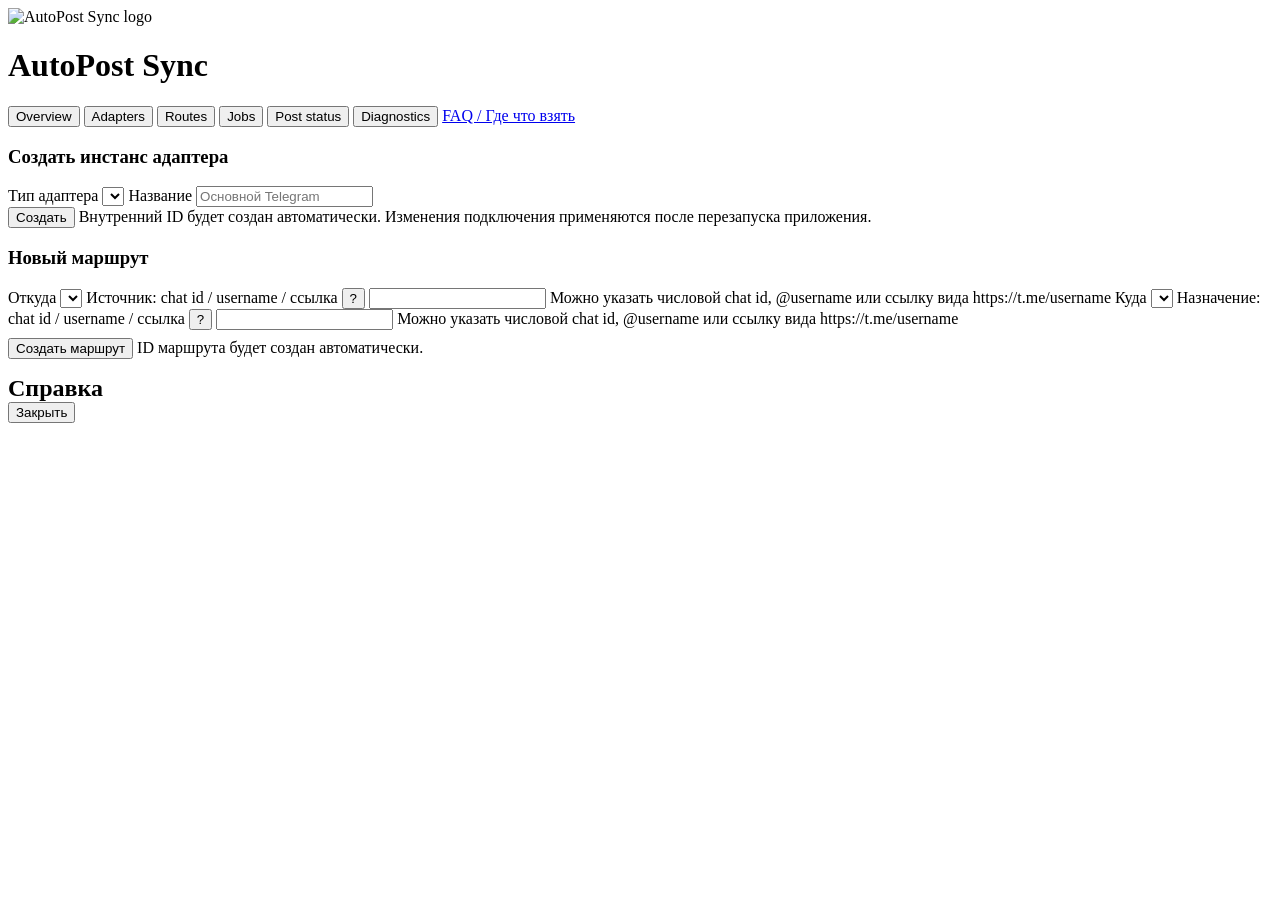
==== commit e1977490: "Refactor plugin-based webui" ====
--- a/app/webui/index.html
+++ b/app/webui/index.html
@@ -3,291 +3,136 @@
 <head>
   <meta charset="utf-8">
   <meta name="viewport" content="width=device-width,initial-scale=1">
-  <title>AutoPost Sync</title>
-  <style>
-    body{font-family:system-ui,sans-serif;margin:0;background:#0f172a;color:#e2e8f0}
-    .wrap{max-width:1400px;margin:0 auto;padding:20px}.tabs{display:flex;gap:8px;flex-wrap:wrap;margin-bottom:16px}.tabs button{padding:10px 14px;border:0;border-radius:10px;background:#1e293b;color:#e2e8f0;cursor:pointer}.tabs button.active{background:#2563eb}.tab{display:none}.tab.active{display:block}
-    .grid{display:grid;grid-template-columns:repeat(auto-fit,minmax(280px,1fr));gap:16px}.card{background:#111827;padding:16px;border-radius:14px;border:1px solid #334155}h2,h3{margin:0 0 12px} h1{margin:0 0 16px}
-    label{display:block;margin-bottom:10px}.label{display:block;font-size:12px;color:#94a3b8;margin-bottom:4px}.help{display:block;font-size:12px;color:#94a3b8;margin-top:4px}
-    input,select,textarea{width:100%;box-sizing:border-box;padding:10px;border-radius:10px;border:1px solid #475569;background:#020617;color:#e2e8f0}.checkbox{width:auto} textarea{min-height:90px}
-    .row{display:grid;grid-template-columns:1fr 1fr;gap:10px}.row3{display:grid;grid-template-columns:repeat(3,1fr);gap:10px}.row4{display:grid;grid-template-columns:repeat(4,1fr);gap:10px}
-    .btn{padding:10px 14px;border:0;border-radius:10px;background:#2563eb;color:white;cursor:pointer}.btn.secondary{background:#334155}.btn.danger{background:#b91c1c}.btn.small{padding:6px 10px;font-size:12px}
-    .muted{color:#94a3b8;font-size:13px}.mono{font-family:ui-monospace,monospace}.pill{display:inline-block;padding:3px 8px;border-radius:999px;background:#1e293b;font-size:12px}.hidden{display:none}.toast{position:fixed;right:20px;bottom:20px;background:#111827;border:1px solid #475569;padding:10px 14px;border-radius:10px}
-    table{width:100%;border-collapse:collapse}th,td{padding:8px;border-bottom:1px solid #334155;text-align:left;vertical-align:top}.route-head{cursor:pointer}.route-expanded{background:#0b1220}.warning{color:#fbbf24}.good{color:#86efac}.inline{display:flex;gap:8px;align-items:center;flex-wrap:wrap}.faq-link{margin-left:auto;color:#93c5fd;text-decoration:none;padding:10px 14px}.help-icon{display:inline-flex;align-items:center;justify-content:center;width:18px;height:18px;border-radius:999px;border:1px solid #475569;background:#0f172a;color:#93c5fd;font-size:12px;cursor:pointer;margin-left:6px}.label-row{display:flex;align-items:center;gap:6px}.drawer-backdrop{position:fixed;inset:0;background:rgba(2,6,23,.55);display:none}.drawer-backdrop.open{display:block}.drawer{position:absolute;right:0;top:0;bottom:0;width:min(560px,100%);background:#020617;border-left:1px solid #334155;padding:20px;overflow:auto}.drawer-close{margin-left:auto}.md h1,.md h2,.md h3{margin:10px 0}.md p,.md li{line-height:1.5;color:#cbd5e1}
-  </style>
+  <title>Autopost Sync Control Panel</title>
+  <link rel="icon" type="image/png" sizes="32x32" href="/static/favicon-32x32.png">
+  <link rel="icon" type="image/png" sizes="16x16" href="/static/favicon-16x16.png">
+  <link rel="shortcut icon" href="/static/favicon.ico">
+  <link rel="apple-touch-icon" sizes="180x180" href="/static/apple-touch-icon.png">
+  <link rel="manifest" href="/static/site.webmanifest">
+  <link rel="stylesheet" href="/static/style.css">
 </head>
-<body><div class="wrap">
-  <h1>AutoPost Sync</h1>
-  <div class="tabs">
-    <button class="active" data-tab="overview">Overview</button>
-    <button data-tab="adapters">Adapters</button>
-    <button data-tab="routes">Routes</button>
-    <button data-tab="jobs">Jobs</button>
-    <button data-tab="links">Post status</button>
-    <button data-tab="diagnostics">Diagnostics</button><a class="faq-link" href="/faq.html" target="_blank">FAQ / Где что взять</a>
+<body>
+  <div class="wrap">
+    <div class="brand">
+      <img class="brand-logo" src="/static/logo.png" alt="AutoPost Sync logo">
+      <h1>AutoPost Sync</h1>
+    </div>
+    <div class="tabs">
+      <button class="active" data-tab="overview">Overview</button>
+      <button data-tab="adapters">Adapters</button>
+      <button data-tab="routes">Routes</button>
+      <button data-tab="jobs">Jobs</button>
+      <button data-tab="links">Post status</button>
+      <button data-tab="diagnostics">Diagnostics</button>
+      <a class="faq-link" href="/faq.html" target="_blank">FAQ / Где что взять</a>
+    </div>
+
+    <section id="tab-overview" class="tab active">
+      <div id="overview"></div>
+    </section>
+
+    <section id="tab-adapters" class="tab">
+      <div class="row" style="margin-bottom:16px">
+        <div class="card">
+          <h3>Создать инстанс адаптера</h3>
+          <div class="row">
+            <label>
+              <span class="label">Тип адаптера</span>
+              <select id="newAdapterKey"></select>
+            </label>
+            <label>
+              <span class="label">Название</span>
+              <input id="newDisplayName" placeholder="Основной Telegram">
+            </label>
+          </div>
+          <div class="inline">
+            <button class="btn" id="createInstanceBtn" type="button">Создать</button>
+            <span class="muted">Внутренний ID будет создан автоматически. Изменения подключения применяются после перезапуска приложения.</span>
+          </div>
+        </div>
+      </div>
+      <div id="adapterInstances"></div>
+    </section>
+
+    <section id="tab-routes" class="tab">
+      <div class="card">
+        <h3>Новый маршрут</h3>
+        <form id="routeForm">
+          <div class="row">
+            <label>
+              <span class="label">Откуда</span>
+              <select name="source_adapter_id" required></select>
+            </label>
+            <label>
+              <span class="label-row">
+                <span class="label">Источник: chat id / username / ссылка</span>
+                <button class="help-icon" type="button" data-help-id="route.source_chat" title="Открыть справку">?</button>
+              </span>
+              <input name="source_chat_id" required>
+              <span class="help">Можно указать числовой chat id, @username или ссылку вида https://t.me/username</span>
+            </label>
+            <label>
+              <span class="label">Куда</span>
+              <select name="target_adapter_id" required></select>
+            </label>
+            <label>
+              <span class="label-row">
+                <span class="label">Назначение: chat id / username / ссылка</span>
+                <button class="help-icon" type="button" data-help-id="route.target_chat" title="Открыть справку">?</button>
+              </span>
+              <input name="target_chat_id" required>
+              <span class="help">Можно указать числовой chat id, @username или ссылку вида https://t.me/username</span>
+            </label>
+          </div>
+          <div class="inline" style="margin-top:8px">
+            <button class="btn" type="submit">Создать маршрут</button>
+            <span class="muted">ID маршрута будет создан автоматически.</span>
+          </div>
+        </form>
+      </div>
+      <div class="card" style="margin-top:16px">
+        <div id="routes"></div>
+      </div>
+    </section>
+
+    <section id="tab-jobs" class="tab">
+      <div class="card">
+        <div id="jobs"></div>
+      </div>
+    </section>
+
+    <section id="tab-links" class="tab">
+      <div class="card">
+        <div id="links"></div>
+      </div>
+    </section>
+
+    <section id="tab-diagnostics" class="tab">
+      <div class="card">
+        <div id="diagnosticsPanel"></div>
+      </div>
+    </section>
   </div>
-  <section id="tab-overview" class="tab active"><div id="overview"></div></section>
-  <section id="tab-adapters" class="tab">
-    <div class="row" style="margin-bottom:16px"><div class="card"><h3>Создать инстанс адаптера</h3><div class="row"><label><span class="label">Тип адаптера</span><select id="newAdapterKey"></select></label><label><span class="label">Название</span><input id="newDisplayName" placeholder="Основной Telegram"></label></div><div class="inline"><button class="btn" id="createInstanceBtn">Создать</button><span class="muted">Внутренний ID будет создан автоматически. Изменения подключения применяются после перезапуска приложения.</span></div></div></div>
 
-    <div id="adapterInstances"></div>
-  </section>
-  <section id="tab-routes" class="tab">
-    <div class="card">
-      <h3>Новый маршрут</h3>
-      <form id="routeForm">
-        <div class="row">
-          <label><span class="label">Откуда</span><select name="source_adapter_id"></select></label>
-          <label><span class="label-row"><span class="label">Источник: chat id / username / ссылка</span><button class="help-icon" type="button" data-help-id="route.source_chat" title="Открыть справку">?</button></span><input name="source_chat_id" required><span class="help">Можно указать числовой chat id, @username или ссылку вида https://t.me/username</span></label>
-          <label><span class="label">Куда</span><select name="target_adapter_id"></select></label>
-          <label><span class="label-row"><span class="label">Назначение: chat id / username / ссылка</span><button class="help-icon" type="button" data-help-id="route.target_chat" title="Открыть справку">?</button></span><input name="target_chat_id" required><span class="help">Можно указать числовой chat id, @username или ссылку вида https://t.me/username</span></label>
-        </div>
-        <div class="inline" style="margin-top:8px"><button class="btn" type="submit">Создать маршрут</button><span class="muted">ID маршрута будет создан автоматически.</span></div>
-      </form>
+  <div id="toast" class="toast hidden"></div>
+
+  <div id="helpBackdrop" class="drawer-backdrop">
+    <div class="drawer">
+      <div class="inline">
+        <h2 id="helpTitle" style="margin:0">Справка</h2>
+        <button class="btn secondary btn small drawer-close" id="helpCloseBtn" type="button">Закрыть</button>
+      </div>
+      <div id="helpSummary" class="muted" style="margin:8px 0 14px"></div>
+      <div id="helpBody" class="md"></div>
     </div>
-    <div class="card" style="margin-top:16px"><div id="routes"></div></div>
-  </section>
-  <section id="tab-jobs" class="tab"><div class="card"><div id="jobs"></div></div></section>
-  <section id="tab-links" class="tab"><div class="card"><div id="links"></div></div></section>
-  <section id="tab-diagnostics" class="tab"><div class="card"><div id="diagnosticsPanel"></div></div></section>
-</div><div id="toast" class="toast hidden"></div><div id="helpBackdrop" class="drawer-backdrop"><div class="drawer"><div class="inline"><h2 id="helpTitle" style="margin:0">Справка</h2><button class="btn secondary btn small drawer-close" id="helpCloseBtn" type="button">Закрыть</button></div><div id="helpSummary" class="muted" style="margin:8px 0 14px"></div><div id="helpBody" class="md"></div></div></div>
-<script>
-const state={defs:[],instances:[],overview:{},routes:[],jobs:[],links:[],diagnostics:{},expandedRouteId:null,helpEntries:[],vkAdminGroups:{},vkAdminGroupsLoading:{},vkAdminGroupsSelected:{}};
-const $=s=>document.querySelector(s); const $$=s=>Array.from(document.querySelectorAll(s)); const esc=s=>String(s??'').replace(/[&<>"']/g,m=>({'&':'&amp;','<':'&lt;','>':'&gt;','"':'&quot;',"'":'&#39;'}[m]));
-async function api(url, opts={}){const r=await fetch(url,{headers:{'content-type':'application/json'},...opts}); if(!r.ok) throw new Error(await r.text()); return r.headers.get('content-type')?.includes('json')?r.json():r.text()}
-function toast(msg){const el=$('#toast');el.textContent=msg;el.classList.remove('hidden');setTimeout(()=>el.classList.add('hidden'),3000)}
-function formatUnixTs(ts){ const value=Number(ts); if(!Number.isFinite(value) || value<=0) return '—'; return new Date(value*1000).toLocaleString('ru-RU'); }
-function mdToHtml(md){
-  const escHtml=s=>String(s||'').replace(/[&<>"]/g,m=>({"&":"&amp;","<":"&lt;",">":"&gt;","\"":"&quot;"}[m]));
-  return String(md||'').split(/\n\n+/).map(block=>{
-    if(block.startsWith('### ')) return `<h3>${escHtml(block.slice(4))}</h3>`;
-    if(block.startsWith('## ')) return `<h2>${escHtml(block.slice(3))}</h2>`;
-    if(block.startsWith('# ')) return `<h1>${escHtml(block.slice(2))}</h1>`;
-    if(block.split('\n').every(line=>line.trim().startsWith('- '))){
-      return `<ul>${block.split('\n').map(line=>`<li>${escHtml(line.trim().slice(2))}</li>`).join('')}</ul>`;
-    }
-    return `<p>${escHtml(block).replace(/\n/g,'<br>')}</p>`;
-  }).join('');
-}
-function findHelpEntry(id){ return (state.helpEntries||[]).find(x=>x.id===id); }
-function openHelp(id){ const entry=findHelpEntry(id); if(!entry){ toast('Справка пока не найдена'); return; } $('#helpTitle').textContent=entry.title||'Справка'; $('#helpSummary').textContent=entry.summary||''; $('#helpBody').innerHTML=mdToHtml(entry.body_markdown||''); $('#helpBackdrop').classList.add('open'); }
-function closeHelp(){ $('#helpBackdrop').classList.remove('open'); }
-function helpButton(id){ return id ? `<button class="help-icon" type="button" data-help-id="${esc(id)}" title="Открыть справку">?</button>` : ''; }
-function attachHelpButtons(root=document){ root.querySelectorAll('[data-help-id]').forEach(btn=>btn.onclick=(e)=>{ e.preventDefault(); e.stopPropagation(); openHelp(btn.dataset.helpId); }); }
+  </div>
 
-$$('.tabs button').forEach(b=>b.onclick=()=>{$$('.tabs button').forEach(x=>x.classList.remove('active')); b.classList.add('active'); $$('.tab').forEach(x=>x.classList.remove('active')); $('#tab-'+b.dataset.tab).classList.add('active')})
-function bool(v){return String(v)==='true'} function listStr(v){return String(v||'').split(',').map(x=>x.trim()).filter(Boolean)}
-function valueFromField(field, raw){ if(field.field_type==='bool') return bool(raw); if(field.field_type==='int') return raw===''?null:Number(raw); if(field.field_type==='float') return raw===''?null:Number(raw); if(field.field_type==='list_str') return listStr(raw); return raw===''?null:String(raw)}
-function fieldInput(field, value, secretPresent=false){ const val=value??field.default??''; const attrs=`data-name="${field.name}" data-type="${field.field_type}" ${field.secret?'data-secret="1"':''}`; if(field.field_type==='bool'){return `<select ${attrs}><option value="true" ${val!==false?'selected':''}>true</option><option value="false" ${val===false?'selected':''}>false</option></select>`} if(field.field_type==='choice'){return `<select ${attrs}>${(field.options||[]).map(o=>`<option value="${esc(o.value)}" ${o.value===val?'selected':''}>${esc(o.label)}</option>`).join('')}</select>`} if(field.field_type==='list_str'){return `<input ${attrs} value="${esc((val||[]).join(', '))}" placeholder="id1, id2">`} if(field.secret){return `<input ${attrs} type="password" placeholder="${secretPresent?'Оставь пустым чтобы не менять':'Введите значение'}">`} return `<input ${attrs} value="${esc(val)}">`; }
-function isFieldVisible(values, rule){ if(!rule) return true; if(rule.all) return rule.all.every(child=>isFieldVisible(values, child)); if(rule.any) return rule.any.some(child=>isFieldVisible(values, child)); if(!rule.field) return true; const value = values[rule.field]; if(rule.eq !== undefined && rule.eq !== null && value !== rule.eq) return false; if(rule.ne !== undefined && rule.ne !== null && value === rule.ne) return false; if(Array.isArray(rule.in) && !rule.in.includes(value)) return false; if(Array.isArray(rule.not_in) && rule.not_in.includes(value)) return false; if(rule.is_true === true && value !== true) return false; if(rule.is_false === true && value !== false) return false; if(rule.is_none === true && value !== null && value !== undefined && value !== '') return false; if(rule.is_not_none === true && (value === null || value === undefined || value === '')) return false; return true;}
-function collectFormValues(form, def){ const values = {}; for(const field of (def.fields || [])){ const el=form.querySelector(`[data-name="${field.name}"]`); if(!el) continue; values[field.name]=valueFromField(field, el.value);} return values; }
-function updateFieldVisibility(form, def){ const values=collectFormValues(form, def); for(const field of (def.fields||[])){ const wrapper=form.querySelector(`[data-field-wrapper="1"][data-field-name="${field.name}"]`); if(!wrapper) continue; wrapper.classList.toggle('hidden', !isFieldVisible(values, field.visible_when)); }}
-function buildDiagnostics(){ const o=state.overview||{}; const diagnostics=[]; if((o.routes_total||0)>0 && (o.routes_with_policy||0)===0) diagnostics.push('Есть маршруты, но ни у одного нет настроек синхронизации'); if((o.routes_total||0) > (o.routes_with_policy||0)) diagnostics.push('У части маршрутов не настроена политика синхронизации'); const disabledUpdates=(state.instances||[]).filter(x=>x.enabled && x.config && x.config.receive_updates===false); if(disabledUpdates.length) diagnostics.push('Adapter receives no updates: '+disabledUpdates.map(x=>x.id).join(', ')); if((o.jobs_total||0)===0) diagnostics.push('Delivery queue is idle'); return diagnostics;}
-function renderOverview(){ const o=state.overview||{}; const diagnostics=buildDiagnostics(); const statuses=o.adapter_runtime_statuses||[]; $('#overview').innerHTML=`<div class="grid"><div class="card"><h3>Сводка</h3><div class="muted">adapter instances: ${o.adapter_instances_total||0}</div><div class="muted">routes: ${o.routes_total||0}</div><div class="muted">routes with sync settings: ${o.routes_with_policy||0}</div><div class="muted">jobs: ${o.jobs_total||0}</div><div class="muted">links: ${o.links_total||0}</div></div><div class="card"><h3>Runtime adapters</h3>${statuses.map(x=>`<div style="margin-bottom:10px"><div class="mono">${esc(x.instance_id)} <span class="pill">${esc(x.platform)}</span> <span class="pill">${esc(x.status||'unknown')}</span> ${x.connected?'<span class="good">connected</span>':'<span class="warning">not connected</span>'}</div><div class="muted">events: ${x.events_received||0}, ignored: ${x.events_ignored||0}, published: ${x.posts_published||0}</div>${x.last_error?`<div class="warning">last error: ${esc(x.last_error)}</div>`:''}${(x.logs||[]).slice(0,3).map(log=>`<div class="muted mono">${esc(log.ts||'')} ${esc(log.message||'')}</div>`).join('')}</div>`).join('')||'<div class="muted">пока нет</div>'}</div><div class="card"><h3>Jobs by status</h3>${Object.entries(o.jobs_by_status||{}).map(([k,v])=>`<div>${esc(k)}: ${v}</div>`).join('')||'<div class="muted">пусто</div>'}</div><div class="card"><h3>Диагностика</h3>${diagnostics.length?diagnostics.map(x=>`<div class="muted">${esc(x)}</div>`).join(''):'<div class="muted">Явных проблем не найдено</div>'}</div></div>`;}
-function renderDefinitionsSelect(){ $('#newAdapterKey').innerHTML=state.defs.map(d=>`<option value="${esc(d.adapter_key)}">${esc(d.title)}</option>`).join('') }
-function getVkAdminGroups(instanceId){ return state.vkAdminGroups[instanceId] || []; }
-function buildVkGroupsPicker(instance, groups){
-  if(!groups.length) return '';
-  const preferredGroupId = String(instance?.config?.group_id || '').trim();
-  const selectedCount = groups.length;
-  const selectedGroupIds = new Set(state.vkAdminGroupsSelected[instance.id] || groups.map(group => String(group.id)));
-  return `<div class="card" style="margin-top:10px;padding:12px;background:#020617;border:1px solid #334155" data-vk-groups-panel="${esc(instance.id)}">
-    <div class="inline" style="justify-content:space-between;align-items:center">
-      <strong>Админ-группы</strong>
-      <div class="inline">
-        <button class="btn secondary btn small vk-select-all-btn" type="button" data-id="${esc(instance.id)}">Выбрать все</button>
-        <button class="btn secondary btn small vk-clear-groups-btn" type="button" data-id="${esc(instance.id)}">Снять все</button>
-      </div>
-    </div>
-    <div class="help" style="margin-top:8px">Выбранные <code>group_ids</code> уйдут в legacy community-token OAuth. Для сохранения токена в инстанс будет использован токен текущего <code>VK Group ID</code>.</div>
-    <div class="help">Найдено групп: <span class="mono">${selectedCount}</span>${preferredGroupId ? ` · текущий VK Group ID: <span class="mono">${esc(preferredGroupId)}</span>` : ''}</div>
-    <div style="margin-top:10px;display:grid;grid-template-columns:repeat(auto-fit,minmax(220px,1fr));gap:8px">
-      ${groups.map(group => {
-        const groupId = String(group.id);
-        const checked = selectedGroupIds.has(groupId) ? 'checked' : '';
-        const title = [group.name, group.screen_name ? `@${group.screen_name}` : null].filter(Boolean).join(' · ');
-        return `<label style="display:flex;gap:8px;align-items:flex-start;padding:8px;border:1px solid #334155;border-radius:10px;background:#0f172a">
-          <input class="checkbox vk-group-checkbox" type="checkbox" data-instance-id="${esc(instance.id)}" data-group-id="${esc(groupId)}" ${checked}>
-          <span>
-            <span class="mono">${esc(groupId)}</span>
-            <span class="help">${esc(title || 'Без названия')}</span>
-          </span>
-        </label>`;
-      }).join('')}
-    </div>
-  </div>`;
-}
-function buildVkOauthCard(instance, cfg, present){
-  const groups = getVkAdminGroups(instance.id);
-  const hasUserToken = !!present.user_access_token_for_media;
-  const hasRefreshToken = !!present.vk_oauth_refresh_token;
-  const hasGroupsScopeToken = !!present.vk_groups_access_token;
-  const hasLegacyGroupToken = !!present.token;
-  return `<div class="card" style="margin:10px 0;padding:12px;background:#0f172a;border:1px solid #1e293b">
-    <div class="inline" style="justify-content:space-between;align-items:flex-start;gap:12px">
-      <div>
-        <div style="font-weight:600">Официальный VK ID OAuth</div>
-        <div class="muted" style="margin-top:4px">${hasUserToken ? 'VK user token сохранён. Этот путь используется для публикации текста, фото и видео через официальный API.' : 'Подключи VK user token через VK ID. Это основной путь для публикации постов с фото.'}</div>
-        <div class="help" style="margin-top:8px">Где взять Client ID: открой кабинет VK ID / своё приложение / Параметры приложения / поле client_id.</div>
-        <div class="help">Access token для публикации: <span class="mono">${hasUserToken ? 'saved' : 'not saved'}</span></div>
-        <div class="help">Refresh token: <span class="mono">${hasRefreshToken ? 'saved' : 'not saved'}</span></div>
-        <div class="help">Срок действия access token: <span class="mono">${esc(formatUnixTs(cfg.vk_oauth_token_expires_at))}</span></div>
-        <div class="help">Groups scope token для списка админ-групп: <span class="mono">${hasGroupsScopeToken ? 'saved' : 'not saved'}</span></div>
-        <div class="help">Legacy group token: <span class="mono">${hasLegacyGroupToken ? 'saved' : 'not saved'}</span></div>
-        <div class="help">Если у тебя несколько сообществ, сначала загрузи список через <code>groups.get</code>, потом при необходимости запусти legacy community-token flow для выбранных <code>group_ids</code>.</div>
-        <div class="help">user_id: <span class="mono">${esc(cfg.vk_oauth_user_id || '—')}</span></div>
-        <div class="help">scope: <span class="mono">${esc(cfg.vk_oauth_scope || '—')}</span></div>
-      </div>
-      <div class="inline" style="align-items:flex-start;flex-direction:column">
-        <button class="btn vk-auth-btn" type="button" data-id="${esc(instance.id)}">Войти с VK</button>
-        <button class="btn secondary vk-load-groups-btn" type="button" data-id="${esc(instance.id)}" style="margin-top:8px">Загрузить админ-группы</button>
-        <button class="btn secondary vk-groups-auth-btn" type="button" data-id="${esc(instance.id)}" style="margin-top:8px">Legacy: токен сообщества</button>
-      </div>
-    </div>
-    ${buildVkGroupsPicker(instance, groups)}
-  </div>`;
-}
-function buildInstanceCard(instance){
-  const def = state.defs.find(d => d.adapter_key === instance.adapter_key);
-  if(!def) return '';
-  const cfg = instance.config || {};
-  const present = instance.secret_fields_present || {};
-  const simple = def.fields.filter(f => f.scope === 'simple');
-  const adv = def.fields.filter(f => f.scope === 'advanced');
-  const renderFields = (fields) => fields.map(f => `<label data-field-wrapper="1" data-field-name="${esc(f.name)}"><span class="label-row"><span class="label">${esc(f.label)}</span>${helpButton(f.help_entry_id)}</span>${fieldInput(f, cfg[f.name], !!present[f.name])}<span class="help">${esc(f.help_text || '')}</span></label>`).join('');
-  const vkOauthStatus = instance.adapter_key === 'vk' ? buildVkOauthCard(instance, cfg, present) : '';
-  return `<div class="card"><div class="inline" style="justify-content:space-between"><div><h3>${esc(instance.display_name)}</h3><div class="muted mono">${esc(instance.id)} · ${esc(instance.adapter_key)} · ${esc(instance.platform)}</div></div><div class="inline"><span class="pill">${instance.enabled ? 'enabled' : 'disabled'}</span><button class="btn secondary toggle-advanced" data-id="${esc(instance.id)}">advanced</button><button class="btn danger delete-instance" data-id="${esc(instance.id)}">delete</button></div></div><form class="instance-form" data-id="${esc(instance.id)}" data-adapter-key="${esc(instance.adapter_key)}"><div class="row3">${renderFields(simple)}</div>${vkOauthStatus}<div class="advanced hidden" id="adv-${esc(instance.id)}"><div class="row3">${renderFields(adv)}</div></div><div class="inline"><button class="btn" type="submit">Сохранить</button><span class="muted">Секретные поля можно оставлять пустыми — старое значение сохранится.</span></div></form></div>`;
-}
-function renderInstances(){
-  $('#adapterInstances').innerHTML=(state.instances||[]).map(buildInstanceCard).join('')||'<div class="card"><div class="muted">Инстансов пока нет</div></div>';
-  $$('.toggle-advanced').forEach(b=>b.onclick=()=>$('#adv-'+b.dataset.id).classList.toggle('hidden'));
-  $$('.delete-instance').forEach(b=>b.onclick=async()=>{await api('/api/adapter-instances/'+encodeURIComponent(b.dataset.id),{method:'DELETE'}); toast('Инстанс удалён'); await refreshAll()});
-  $$('.vk-auth-btn').forEach(b=>b.onclick=async()=>{ try{ await startVkAuth(b.dataset.id); } catch(e){ toast(e.message); } });
-  $$('.vk-load-groups-btn').forEach(b=>b.onclick=async()=>{ try{ await loadVkAdminGroups(b.dataset.id); } catch(e){ toast(e.message); } });
-  $$('.vk-groups-auth-btn').forEach(b=>b.onclick=async()=>{ try{ await startVkGroupsAuth(b.dataset.id); } catch(e){ toast(e.message); } });
-  $$('.vk-select-all-btn').forEach(b=>b.onclick=()=>setVkGroupChecks(b.dataset.id, true));
-  $$('.vk-clear-groups-btn').forEach(b=>b.onclick=()=>setVkGroupChecks(b.dataset.id, false));
-  $$('.vk-group-checkbox').forEach(cb=>cb.onchange=()=>{ state.vkAdminGroupsSelected[cb.dataset.instanceId] = getSelectedVkGroupIds(cb.dataset.instanceId); });
-  $$('.instance-form').forEach(f=>{ const def=state.defs.find(x=>x.adapter_key===f.dataset.adapterKey); const reeval=()=>updateFieldVisibility(f, def); f.onchange=reeval; f.oninput=reeval; reeval(); f.onsubmit=saveInstanceForm });
-  attachHelpButtons($('#adapterInstances'));
-  for(const instance of (state.instances||[])){
-    if(instance.adapter_key !== 'vk') continue;
-    const present = instance.secret_fields_present || {};
-    if (!(present.vk_groups_access_token || present.vk_oauth_access_token || present.user_access_token_for_media)) continue;
-    if (getVkAdminGroups(instance.id).length || state.vkAdminGroupsLoading[instance.id]) continue;
-    loadVkAdminGroups(instance.id, {silent:true}).catch(()=>{});
-  }
-}
-async function saveInstanceForm(e){ e.preventDefault(); const form=e.currentTarget; const id=form.dataset.id; const adapter_key=form.dataset.adapterKey; const instance=state.instances.find(x=>x.id===id); const def=state.defs.find(x=>x.adapter_key===adapter_key); const config={}, secrets={}; for(const field of def.fields){ const el=form.querySelector(`[data-name="${field.name}"]`); if(!el) continue; const value=valueFromField(field, el.value); if(field.secret){ if(el.value.trim()!=='') secrets[field.name]=value; } else { if(field.name==='display_name') continue; if(field.name==='enabled') continue; config[field.name]=value; } } await api('/api/adapter-instances',{method:'POST', body:JSON.stringify({id,adapter_key,display_name:form.querySelector('[data-name="display_name"]').value||instance.display_name,enabled:bool(form.querySelector('[data-name="enabled"]').value),config,secrets})}); toast('Сохранено. Для runtime нужен restart.'); await refreshAll() }
-async function createInstance(){ const adapter_key=$('#newAdapterKey').value; const display_name=$('#newDisplayName').value.trim(); if(!display_name) return toast('Нужно название'); await api('/api/adapter-instances',{method:'POST', body:JSON.stringify({id:null,adapter_key,display_name,enabled:true,config:{},secrets:{}})}); toast('Инстанс создан'); $('#newDisplayName').value=''; await refreshAll() }
-function getSelectedVkGroupIds(instanceId){
-  return $$('.vk-group-checkbox')
-    .filter(el => el.dataset.instanceId === instanceId && el.checked)
-    .map(el => el.dataset.groupId)
-    .filter(Boolean);
-}
-function setVkGroupChecks(instanceId, checked){
-  $$('.vk-group-checkbox').forEach(el => {
-    if (el.dataset.instanceId === instanceId) {
-      el.checked = checked;
-    }
-  });
-  state.vkAdminGroupsSelected[instanceId] = getSelectedVkGroupIds(instanceId);
-}
-async function loadVkAdminGroups(instanceId, {silent=false}={}){
-  if (state.vkAdminGroupsLoading[instanceId]) return;
-  state.vkAdminGroupsLoading[instanceId] = true;
-  try{
-    const instance = state.instances.find(x => x.id === instanceId);
-    const hasAnyUserToken = !!(
-      instance?.secret_fields_present?.vk_oauth_access_token ||
-      instance?.secret_fields_present?.user_access_token_for_media ||
-      instance?.secret_fields_present?.vk_groups_access_token
-    );
-    if (!hasAnyUserToken) {
-      await startVkGroupsScopeAuth(instanceId);
-      return;
-    }
-    const res = await api('/api/auth/vk/groups',{method:'POST', body:JSON.stringify({instance_id: instanceId})});
-    const groups = res.groups || [];
-    state.vkAdminGroups[instanceId] = groups;
-    if (!state.vkAdminGroupsSelected[instanceId] || !state.vkAdminGroupsSelected[instanceId].length) {
-      state.vkAdminGroupsSelected[instanceId] = groups.map(group => String(group.id));
-    }
-    renderInstances();
-    if (!silent) toast(`Загружено групп: ${groups.length}`);
-  } finally {
-    delete state.vkAdminGroupsLoading[instanceId];
-  }
-}
-async function startVkAuth(instanceId){
-  const res = await api('/api/auth/vk/start',{method:'POST', body:JSON.stringify({instance_id: instanceId})});
-  if(!res.authorize_url) throw new Error('VK authorize URL not returned');
-  const popup = window.open(res.authorize_url, '_blank', 'popup,width=760,height=760');
-  if(!popup){
-    window.location.href = res.authorize_url;
-    return;
-  }
-  popup.focus?.();
-  toast('Открыл окно VK авторизации');
-}
-async function startVkGroupsScopeAuth(instanceId){
-  const res = await api('/api/auth/vk/groups-scope-start',{method:'POST', body:JSON.stringify({instance_id: instanceId})});
-  if(!res.authorize_url) throw new Error('VK groups scope authorize URL not returned');
-  const popup = window.open(res.authorize_url, '_blank', 'popup,width=760,height=760');
-  if(!popup){
-    window.location.href = res.authorize_url;
-    return;
-  }
-  popup.focus?.();
-  toast('Открыл окно VK groups authorization');
-}
-async function startVkGroupsAuth(instanceId){
-  const instance = state.instances.find(x => x.id === instanceId);
-  const selected = getSelectedVkGroupIds(instanceId);
-  const fallbackGroupId = String(instance?.config?.group_id || '').trim();
-  const groupIds = selected.length ? selected.join(',') : fallbackGroupId;
-  if (!groupIds) throw new Error('Нужно выбрать хотя бы одну группу или указать VK Group ID в настройках');
-  const res = await api('/api/auth/vk/groups-auth-start',{method:'POST', body:JSON.stringify({instance_id: instanceId, group_ids: groupIds})});
-  if(!res.authorize_url) throw new Error('VK group authorize URL not returned');
-  const popup = window.open(res.authorize_url, '_blank', 'popup,width=760,height=760');
-  if(!popup){
-    window.location.href = res.authorize_url;
-    return;
-  }
-  popup.focus?.();
-  toast('Открыл окно VK group authorization');
-}
-function fillRouteOptions(){ const opts=(state.instances||[]).map(x=>`<option value="${esc(x.id)}">${esc(x.display_name)} (${esc(x.id)})</option>`).join(''); $('[name="source_adapter_id"]').innerHTML=opts; $('[name="target_adapter_id"]').innerHTML=opts }
-function routePolicyStatus(route){ if(!route.has_policy) return '<span class="warning">нет настроек синхронизации</span>'; if(route.policy_enabled) return '<span class="good">настроено</span>'; return '<span class="warning">политика выключена</span>'; }
-function routeDetail(route){
-  const checked=v=>v?'checked':'';
-  const sourceResolved = route.source_chat_canonical && route.source_chat_canonical !== route.source_chat_id
-    ? ` · resolved: <span class="mono">${esc(route.source_chat_canonical)}</span>`
-    : '';
-  const targetResolved = route.target_chat_canonical && route.target_chat_canonical !== route.target_chat_id
-    ? ` · resolved: <span class="mono">${esc(route.target_chat_canonical)}</span>`
-    : '';
-  return `<div><div class="muted" style="margin-bottom:10px">Настройки маршрута. Здесь можно поменять и адресацию, и политику синхронизации.</div><form class="route-policy-form" data-id="${esc(route.id)}"><div class="row"><label><span class="label">Откуда</span><select name="source_adapter_id">${state.instances.map(x=>`<option value="${esc(x.id)}" ${x.id===route.source_adapter_id?'selected':''}>${esc(x.id)} (${esc(x.platform)})</option>`).join('')}</select></label><label><span class="label-row"><span class="label">Источник: chat id / username / ссылка</span>${helpButton('route.source_chat')}</span><input name="source_chat_id" value="${esc(route.source_chat_id)}"><span class="help">Можно указать числовой chat id, @username или ссылку.</span><span class="help">raw: <span class="mono">${esc(route.source_chat_id || '')}</span>${sourceResolved}</span></label><label><span class="label">Куда</span><select name="target_adapter_id">${state.instances.map(x=>`<option value="${esc(x.id)}" ${x.id===route.target_adapter_id?'selected':''}>${esc(x.id)} (${esc(x.platform)})</option>`).join('')}</select></label><label><span class="label-row"><span class="label">Назначение: chat id / username / ссылка</span>${helpButton('route.target_chat')}</span><input name="target_chat_id" value="${esc(route.target_chat_id)}"><span class="help">Можно указать числовой chat id, @username или ссылку.</span><span class="help">raw: <span class="mono">${esc(route.target_chat_id || '')}</span>${targetResolved}</span></label></div><div class="row4"><label><span class="label-row"><span class="label">Маршрут</span>${helpButton('route.enabled')}</span><select name="has_policy"><option value="true" ${(route.has_policy && route.policy_enabled)?'selected':''}>включён</option><option value="false" ${(!route.has_policy || !route.policy_enabled)?'selected':''}>выключен</option></select><span class="help">Если выключено, этот маршрут не создаёт jobs.</span></label><label><span class="label">Repost mode</span><select name="repost_mode"><option value="ignore" ${route.repost_mode==='ignore'?'selected':''}>ignore</option><option value="flatten" ${route.repost_mode==='flatten'?'selected':''}>flatten</option><option value="preserve_reference" ${route.repost_mode==='preserve_reference'?'selected':''}>preserve_reference</option></select></label><label><span class="label">Max images</span><input name="max_images" value="${esc(route.content_policy?.max_images ?? '')}"></label></div><div class="row4"><label><input class="checkbox" type="checkbox" name="allow_text" ${checked(route.content_policy?.allow_text ?? true)}> Текст</label><label><input class="checkbox" type="checkbox" name="allow_images" ${checked(route.content_policy?.allow_images ?? true)}> Картинки</label><label><input class="checkbox" type="checkbox" name="allow_video" ${checked(route.content_policy?.allow_video ?? true)}> Видео</label><label><input class="checkbox" type="checkbox" name="allow_audio" ${checked(route.content_policy?.allow_audio ?? true)}> Аудио</label><label><input class="checkbox" type="checkbox" name="allow_documents" ${checked(route.content_policy?.allow_documents ?? false)}> Документы</label><label><input class="checkbox" type="checkbox" name="allow_reposts" ${checked(route.content_policy?.allow_reposts ?? false)}> Репосты</label><label><input class="checkbox" type="checkbox" name="drop_unsupported_media" ${checked(route.content_policy?.drop_unsupported_media ?? true)}> Отбрасывать неподдерживаемые медиа</label></div><label><span class="label">Text template</span><textarea name="copy_text_template" placeholder="{text}">${esc(route.copy_text_template || '')}</textarea><span class="help">Можно использовать {text}. Пример: {text}
+  <template id="vk-legacy-ui" hidden>
+    <button class="btn vk-auth-btn" type="button">Войти с VK</button>
+    <button class="btn secondary vk-load-groups-btn" type="button">Загрузить админ-группы</button>
+    <button class="btn secondary vk-groups-auth-btn" type="button">Legacy: токен сообщества</button>
+  </template>
 
-Источник: Telegram</span></label><div class="inline"><button class="btn small" type="submit">Сохранить настройки маршрута</button><button class="btn danger small route-delete-inline" type="button" data-id="${esc(route.id)}">Удалить маршрут</button></div></form></div>`;
-}
-function routeEndpointDisplay(adapterId, rawValue, canonicalValue){
-  const raw = `<div><strong>${esc(adapterId)}</strong> / <span class="mono">${esc(rawValue||'')}</span></div>`;
-  if(canonicalValue && canonicalValue !== rawValue){
-    return `${raw}<div class="muted small">resolved as <span class="mono">${esc(canonicalValue)}</span></div>`;
-  }
-  return raw;
-}
-function renderRoutes(){ const rows=(state.routes||[]).map(r=>{ const expanded = state.expandedRouteId===r.id; return `<tr class="route-head" data-route-id="${esc(r.id)}"><td>${esc(r.id)}</td><td>${routeEndpointDisplay(r.source_adapter_id, r.source_chat_id, r.source_chat_canonical)}</td><td>${routeEndpointDisplay(r.target_adapter_id, r.target_chat_id, r.target_chat_canonical)}</td><td>${routePolicyStatus(r)}</td></tr><tr class="route-expanded ${expanded?'':'hidden'}" data-route-detail="${esc(r.id)}"><td colspan="4">${routeDetail(r)}</td></tr>`; }).join(''); $('#routes').innerHTML=`<table><thead><tr><th>маршрут</th><th>откуда</th><th>куда</th><th>состояние</th></tr></thead><tbody>${rows}</tbody></table>`; $$('[data-route-id]').forEach(tr=>tr.onclick=()=>{state.expandedRouteId=state.expandedRouteId===tr.dataset.routeId?null:tr.dataset.routeId; renderRoutes();}); $$('.route-policy-form').forEach(f=>f.onsubmit=saveRoutePolicy); attachHelpButtons($('#routes')); $$('.route-delete-inline').forEach(b=>b.onclick=async(ev)=>{ev.stopPropagation(); const id=b.dataset.id; await api('/routes/'+encodeURIComponent(id),{method:'DELETE'}); toast('Route deleted'); if(state.expandedRouteId===id) state.expandedRouteId=null; await refreshAll();}); }
-async function saveRoute(e){ e.preventDefault(); const f=e.currentTarget; const src=state.instances.find(x=>x.id===f.source_adapter_id.value); const dst=state.instances.find(x=>x.id===f.target_adapter_id.value); const created = await api('/routes',{method:'POST', body:JSON.stringify({id:null,source_adapter_id:f.source_adapter_id.value,source_platform:src.platform,source_chat_id:f.source_chat_id.value,target_adapter_id:f.target_adapter_id.value,target_platform:dst.platform,target_chat_id:f.target_chat_id.value,enabled:true,has_policy:true,policy_enabled:true,content_policy:{allow_text:true,allow_images:true,allow_video:true,allow_audio:false,allow_documents:false,allow_reposts:false,drop_unsupported_media:true},repost_mode:'ignore',copy_text_template:null})}); toast('Маршрут создан'); await refreshAll(); state.expandedRouteId=created.id; renderRoutes(); }
-async function saveRoutePolicy(e){ e.preventDefault(); const form=e.currentTarget; const route = state.routes.find(x=>x.id===form.dataset.id); if(!route) return; const routeEnabled = bool(form.has_policy.value); const src=state.instances.find(x=>x.id===form.source_adapter_id.value); const dst=state.instances.find(x=>x.id===form.target_adapter_id.value); await api('/routes',{method:'POST', body:JSON.stringify({...route, source_adapter_id: form.source_adapter_id.value, source_platform: src.platform, source_chat_id: form.source_chat_id.value, target_adapter_id: form.target_adapter_id.value, target_platform: dst.platform, target_chat_id: form.target_chat_id.value, enabled: routeEnabled, has_policy: routeEnabled, policy_enabled: routeEnabled, repost_mode: form.repost_mode.value, copy_text_template: form.copy_text_template.value || null, content_policy: { allow_text: form.allow_text.checked, allow_images: form.allow_images.checked, allow_video: form.allow_video.checked, allow_audio: form.allow_audio.checked, allow_documents: form.allow_documents.checked, allow_reposts: form.allow_reposts.checked, max_images: form.max_images.value===''?null:Number(form.max_images.value), max_video_size_mb: route.content_policy?.max_video_size_mb ?? null, max_audio_size_mb: route.content_policy?.max_audio_size_mb ?? null, drop_unsupported_media: form.drop_unsupported_media.checked }})}); toast('Настройки маршрута сохранены'); await refreshAll(); state.expandedRouteId=form.dataset.id; renderRoutes(); }
-function renderJobs(){ $('#jobs').innerHTML='<table><thead><tr><th>id</th><th>status</th><th>target</th><th>origin</th><th>attempts</th><th>error</th><th></th></tr></thead><tbody>'+(state.jobs||[]).map(j=>`<tr><td>${j.id}</td><td>${esc(j.status)}</td><td>${esc(j.target_adapter_id||j.target_platform)} / <span class="mono">${esc(j.target_chat_id)}</span></td><td>${esc(j.origin_adapter_id||j.origin_platform)} / <span class="mono">${esc(j.origin_chat_id)}:${esc(j.origin_message_id)}</span></td><td>${j.attempts}/${j.max_attempts}</td><td class="mono">${esc(j.last_error||'')}</td><td>${['dead_letter','retrying'].includes(j.status)?`<button class="btn secondary" onclick="requeueJob(${j.id})">requeue</button>`:''}</td></tr>`).join('')+'</tbody></table>' }
-function renderLinks(){ $('#links').innerHTML='<table><thead><tr><th>origin</th><th>target</th><th>created</th></tr></thead><tbody>'+(state.links||[]).map(l=>`<tr><td>${esc(l.origin_adapter_id||l.origin_platform)} / <span class="mono">${esc(l.origin_chat_id)}:${esc(l.origin_message_id)}</span></td><td>${esc(l.target_adapter_id||l.target_platform)} / <span class="mono">${esc(l.target_chat_id)}:${esc(l.target_message_id)}</span></td><td>${esc(l.created_at||'')}</td></tr>`).join('')+'</tbody></table>' }
-async function requeueJob(id){ await api('/api/dashboard/jobs/'+id+'/requeue',{method:'POST'}); toast('Job requeued'); await refreshJobs() }
-function renderDiagnostics(){ const runtime=state.diagnostics?.adapter_runtime_statuses||[]; const routeRows=state.diagnostics?.routes||[]; const cards = runtime.map(r=>`<div class="card" style="margin-bottom:12px"><div class="inline" style="justify-content:space-between"><strong>${esc(r.instance_id)} <span class="pill">${esc(r.platform)}</span></strong><span class="muted">${esc(r.status||'unknown')} / ${r.connected?'connected':'not connected'}</span></div><div class="muted">events: ${r.events_received||0}, ignored: ${r.events_ignored||0}, published: ${r.posts_published||0}</div><div class="muted">last event: ${esc(r.last_event_at||'—')}</div><div class="muted">last error: ${esc(r.last_error||'—')}</div><details style="margin-top:8px"><summary>Последние логи</summary><div class="mono">${(r.logs||[]).map(x=>`${esc(x.ts||'')} ${esc(x.message||'')} ${x.extra?esc(JSON.stringify(x.extra)):''}`).join('<br>')||'пусто'}</div></details><details style="margin-top:8px"><summary>Последние ошибки</summary><div class="mono">${(r.errors||[]).map(x=>`${esc(x.ts||'')} ${esc(x.code||'')} ${esc(x.message||'')}`).join('<br>')||'пусто'}</div></details></div>`).join(''); const routeTable=`<table><thead><tr><th>route</th><th>source</th><th>target</th><th>sync</th></tr></thead><tbody>${routeRows.map(r=>`<tr><td>${esc(r.id)}</td><td>${esc(r.source_adapter_id)} / <span class="mono">${esc(r.source_chat_id)}</span></td><td>${esc(r.target_adapter_id)} / <span class="mono">${esc(r.target_chat_id)}</span></td><td>${r.has_policy&&r.policy_enabled?'<span class="good">on</span>':'<span class="warning">off</span>'}</td></tr>`).join('')}</tbody></table>`; const globalLogs=(state.diagnostics?.global_logs||[]).map(x=>`${esc(x.ts||'')} ${esc(x.level||'')} ${esc(x.instance_id||'')} ${esc(x.message||'')} ${x.extra?esc(JSON.stringify(x.extra)):''}`).join('<br>') || 'пусто'; $('#diagnosticsPanel').innerHTML = cards + '<div class="card"><h3>Глобальные логи</h3><div class="mono">'+globalLogs+'</div></div>' + '<div class="card"><h3>Маршруты</h3>'+routeTable+'</div>'; }
-
-async function refreshJobs(){ state.overview=await api('/api/dashboard/overview'); state.jobs=await api('/api/dashboard/jobs'); state.links=await api('/api/dashboard/message-links'); state.diagnostics=await api('/api/dashboard/diagnostics'); renderOverview(); renderJobs(); renderLinks(); renderDiagnostics(); }
-async function refreshAll(){ const helpPayload=await api('/api/help/entries'); state.helpEntries=helpPayload.entries||[]; state.defs=await api('/api/adapter-definitions'); state.instances=await api('/api/adapter-instances'); state.overview=await api('/api/dashboard/overview'); state.routes=await api('/api/dashboard/routes'); state.jobs=await api('/api/dashboard/jobs'); state.links=await api('/api/dashboard/message-links'); state.diagnostics=await api('/api/dashboard/diagnostics'); renderDefinitionsSelect(); renderOverview(); renderInstances(); fillRouteOptions(); renderRoutes(); renderJobs(); renderLinks(); renderDiagnostics(); attachHelpButtons(document); }
-$('#helpCloseBtn').onclick=closeHelp; $('#helpBackdrop').onclick=(e)=>{ if(e.target.id==='helpBackdrop') closeHelp(); }; window.addEventListener('message', (event)=>{ const type=event?.data?.type; const instanceId=event?.data?.instance_id; if(type==='vk-auth-success' || type==='vk-groups-auth-success'){ refreshAll().then(()=>toast('VK успешно подключён')).catch(e=>toast(e.message)); return; } if(type==='vk-groups-scope-auth-success' && instanceId){ refreshAll().then(()=>loadVkAdminGroups(instanceId, {silent:true})).then(()=>toast('Список админ-групп загружен')).catch(e=>toast(e.message)); }}); $('#createInstanceBtn').onclick=createInstance; $('#routeForm').onsubmit=saveRoute; refreshAll().catch(e=>toast(e.message));
-</script></body></html>
+  <script type="module" src="/static/app.js"></script>
+</body>
+</html>
